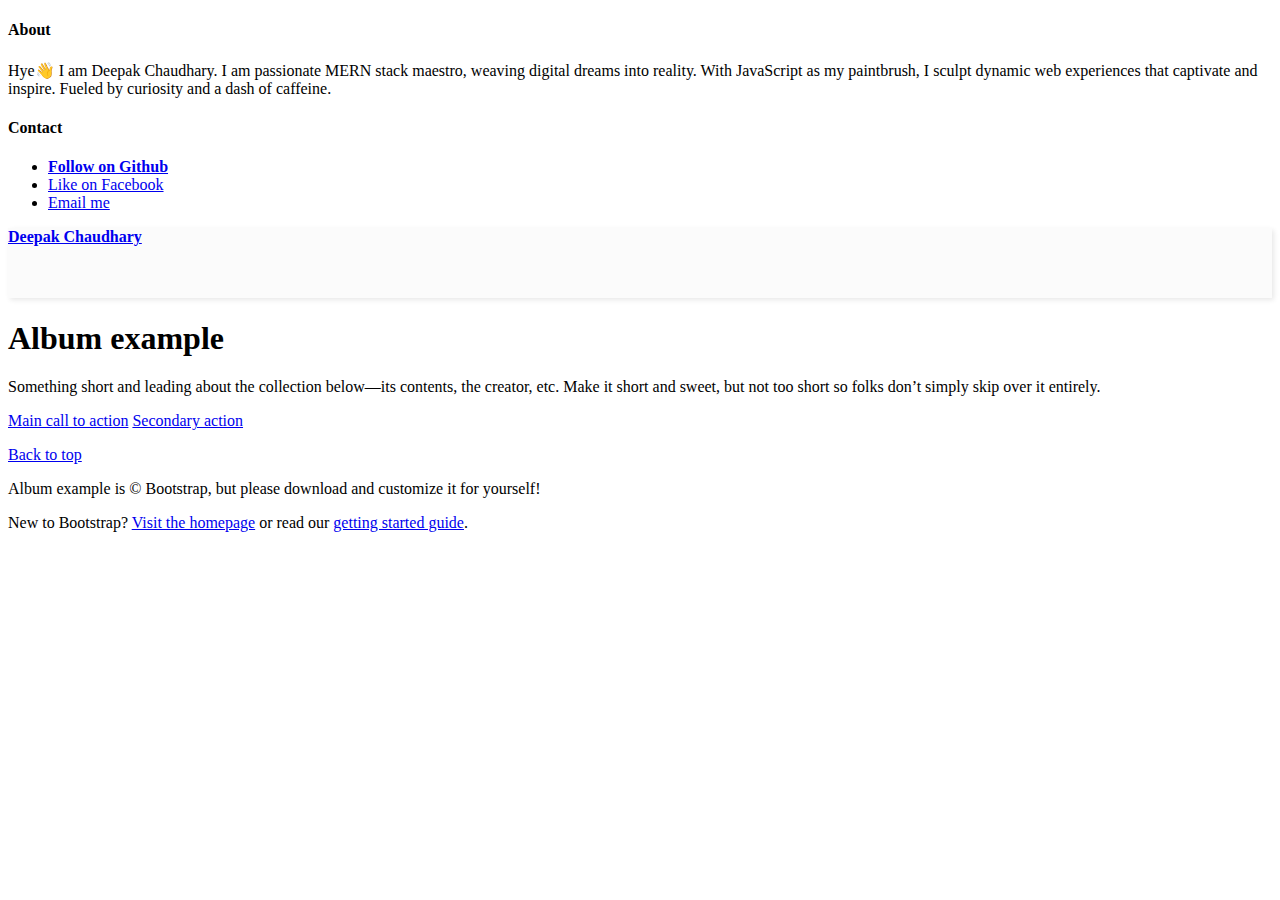
==== index.html @ cc1c3742 "message" ====
<!doctype html>
<html lang="en">

<head>
  <meta charset="utf-8">
  <meta name="viewport" content="width=device-width, initial-scale=1">
  <meta name="description" content="">
  <meta name="author" content="Mark Otto, Jacob Thornton, and Bootstrap contributors">
  <meta name="generator" content="Hugo 0.72.0">
  <title>Learn From |- Deepak Chaudhary</title>
    <link rel="stylesheet" href="./assets/css/main.css">
  <link rel="canonical" href="https://v5.getbootstrap.com/docs/5.0/examples/album/">

  <link rel="stylesheet" href="https://cdnjs.cloudflare.com/ajax/libs/font-awesome/6.5.1/css/all.min.css" integrity="sha512-DTOQO9RWCH3ppGqcWaEA1BIZOC6xxalwEsw9c2QQeAIftl+Vegovlnee1c9QX4TctnWMn13TZye+giMm8e2LwA==" crossorigin="anonymous" referrerpolicy="no-referrer" />


  <!-- Bootstrap core CSS -->
<link rel="stylesheet" href="https://stackpath.bootstrapcdn.com/bootstrap/5.0.0-alpha1/css/bootstrap.min.css" integrity="sha384-r4NyP46KrjDleawBgD5tp8Y7UzmLA05oM1iAEQ17CSuDqnUK2+k9luXQOfXJCJ4I" crossorigin="anonymous">
<script src="https://stackpath.bootstrapcdn.com/bootstrap/5.0.0-alpha1/js/bootstrap.min.js" integrity="sha384-oesi62hOLfzrys4LxRF63OJCXdXDipiYWBnvTl9Y9/TRlw5xlKIEHpNyvvDShgf/" crossorigin="anonymous"></script>
<script src="https://cdn.jsdelivr.net/npm/popper.js@1.16.0/dist/umd/popper.min.js" integrity="sha384-Q6E9RHvbIyZFJoft+2mJbHaEWldlvI9IOYy5n3zV9zzTtmI3UksdQRVvoxMfooAo" crossorigin="anonymous"></script>

  <style>
    .bd-placeholder-img {
      font-size: 1.125rem;
      text-anchor: middle;
      -webkit-user-select: none;
      -moz-user-select: none;
      -ms-user-select: none;
      user-select: none;
    }

    @media (min-width: 768px) {
      .bd-placeholder-img-lg {
        font-size: 3.5rem;
      }
    }
  </style>


</head>

<body>

  <header>
    <div class="collapse" id="navbarHeader">
      <div class="container">
        <div class="row">
          <div class="col-sm-8 col-md-7 py-4">
            <h4 class="">About</h4>
            <p class="text-muted">Hye👋 I am Deepak Chaudhary. I am passionate MERN stack maestro, weaving digital dreams into reality. With JavaScript as my paintbrush, I sculpt dynamic web experiences that captivate and inspire. Fueled by curiosity and a dash of caffeine.</p>
          </div>
          <div class="col-sm-4 offset-md-1 py-4">
            <h4 class="">Contact</h4>
            <ul class="list-unstyled">
              <li><a href="https://github.com/codewithdeepak-in" class=""><strong>Follow on Github</strong></a></li>
              <li><a href="https://facebook.com/codewithdeepak.in" class="">Like on Facebook</a></li>
              <li><a href="info@codewithdeepak.in" class="">Email me</a></li>
            </ul>
          </div>
        </div>
      </div>
    </div>
    <div class="navbar">
      <div class="container">
        <a href="https://codewithdeepak.in/learn" class="navbar-brand d-flex align-items-center">
          <strong>Deepak Chaudhary</strong>
        </a>
        <div class="navbar-toggler"  data-toggle="collapse" data-target="#navbarHeader"
          aria-controls="navbarHeader" aria-expanded="false" aria-label="Toggle navigation">
          <i class="fa-solid fa-bars"></i>
    </div>
      </div>
    </div>
  </header>

  <main>

    <section class="py-5 text-center container">
      <div class="row py-lg-5">
        <div class="col-lg-6 col-md-8 mx-auto">
          <h1 class="font-weight-light">Album example</h1>
          <p class="lead text-muted">Something short and leading about the collection below—its contents, the creator,
            etc. Make it short and sweet, but not too short so folks don’t simply skip over it entirely.</p>
          <p>
            <a href="#" class="btn btn-primary my-2">Main call to action</a>
            <a href="#" class="btn btn-secondary my-2">Secondary action</a>
          </p>
        </div>
      </div>
    </section>
    <section>
        
    </section>

  </main>

  <footer class="text-muted py-5">
    <div class="container">
      <p class="float-right mb-1">
        <a href="#">Back to top</a>
      </p>
      <p class="mb-1">Album example is &copy; Bootstrap, but please download and customize it for yourself!</p>
      <p class="mb-0">New to Bootstrap? <a href="/">Visit the homepage</a> or read our <a
          href="/docs/5.0/getting-started/introduction/">getting started guide</a>.</p>
    </div>
  </footer>

</body>

</html>
---- assets/css/main.css ----
.navbar-toggler{
    border: none;
    cursor: pointer;
    outline: none;
    border-color: transparent !important;
}

.navbar{
    background-color: #fbfbfb!important;
    box-shadow: 2px 2px 5px #e8e8e8;
    height: 70px;
}
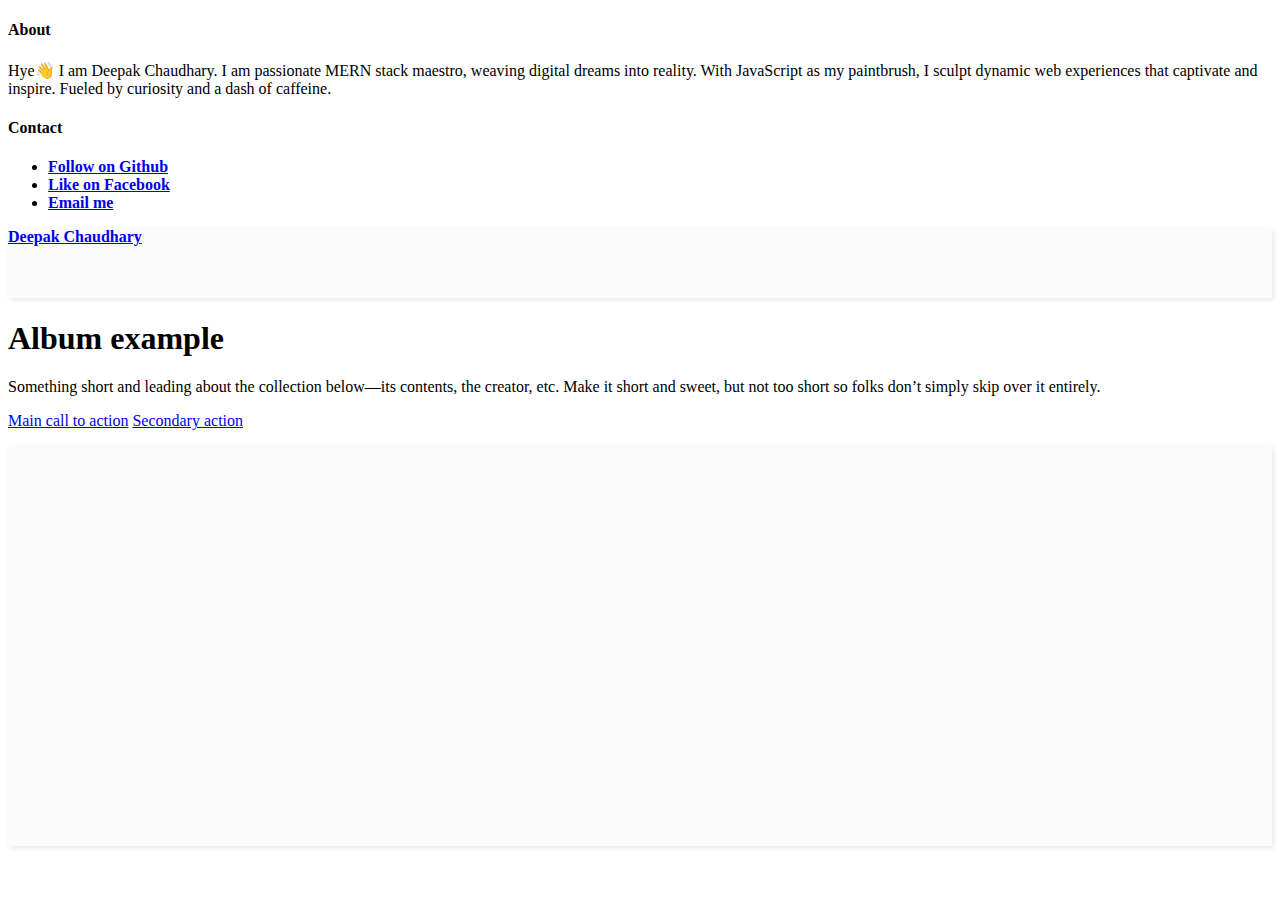
==== commit bbac9e4f: "message" ====
--- a/index.html
+++ b/index.html
@@ -53,8 +53,10 @@
             <h4 class="">Contact</h4>
             <ul class="list-unstyled">
               <li><a href="https://github.com/codewithdeepak-in" class=""><strong>Follow on Github</strong></a></li>
-              <li><a href="https://facebook.com/codewithdeepak.in" class="">Like on Facebook</a></li>
-              <li><a href="info@codewithdeepak.in" class="">Email me</a></li>
+              <li><a href="https://facebook.com/codewithdeepak.in" class=""><strong>Like on Facebook</strong></a></li>
+              <li><a href="info@codewithdeepak.in" class=""><strong>
+                Email me
+              </strong></a></li>
             </ul>
           </div>
         </div>
@@ -94,14 +96,9 @@
 
   </main>
 
-  <footer class="text-muted py-5">
+  <footer class="py-5 bg-common">
     <div class="container">
-      <p class="float-right mb-1">
-        <a href="#">Back to top</a>
-      </p>
-      <p class="mb-1">Album example is &copy; Bootstrap, but please download and customize it for yourself!</p>
-      <p class="mb-0">New to Bootstrap? <a href="/">Visit the homepage</a> or read our <a
-          href="/docs/5.0/getting-started/introduction/">getting started guide</a>.</p>
+     
     </div>
   </footer>
 
--- a/assets/css/main.css
+++ b/assets/css/main.css
@@ -9,4 +9,11 @@
     background-color: #fbfbfb!important;
     box-shadow: 2px 2px 5px #e8e8e8;
     height: 70px;
+}
+
+.bg-common{
+    background-color: #fbfbfb !important;
+    box-shadow: 2px 2px 5px #e8e8e8;
+    height: 400px;
+    width: 100%;
 }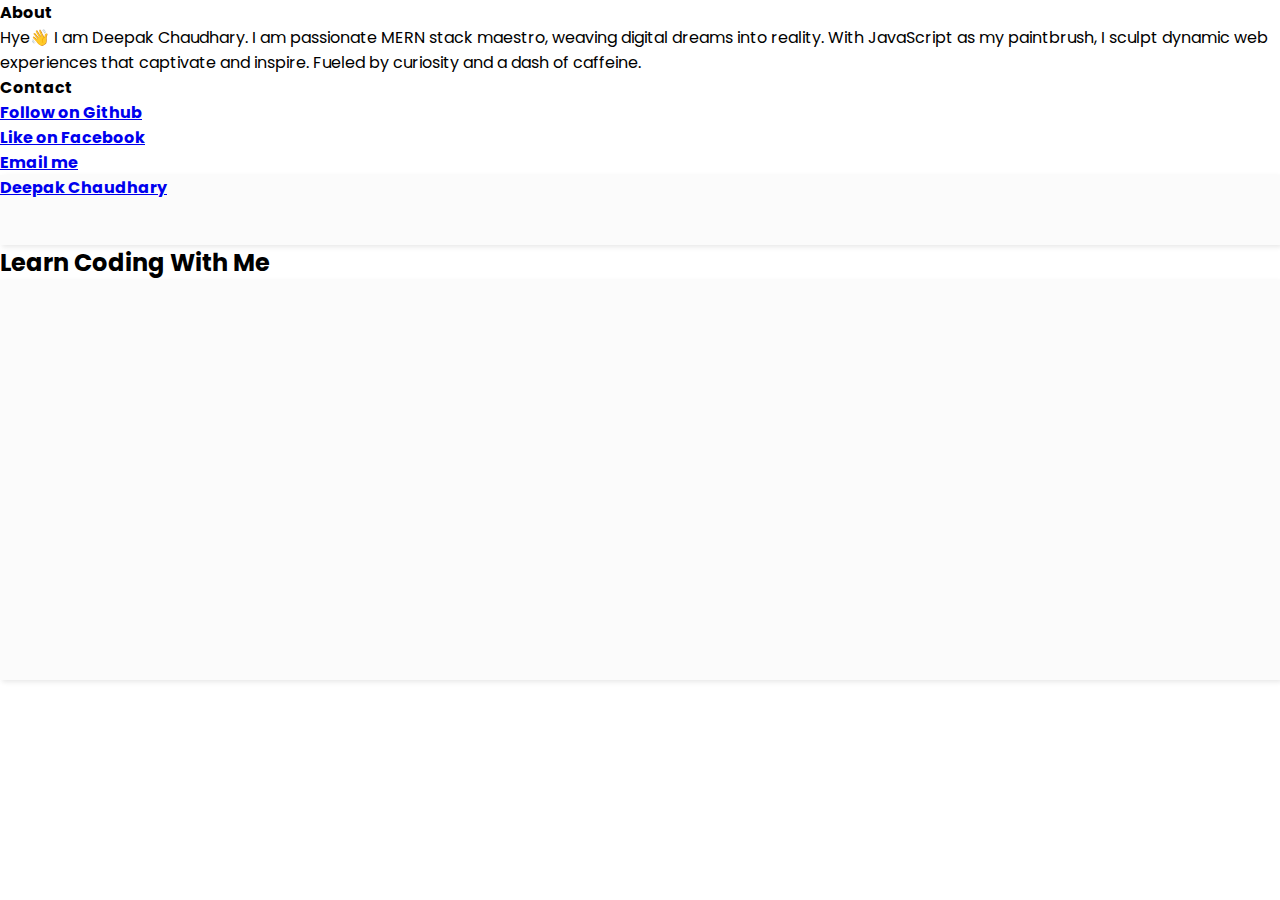
==== commit 35ae2f9b: "message" ====
--- a/index.html
+++ b/index.html
@@ -14,6 +14,10 @@
   <link rel="stylesheet" href="https://cdnjs.cloudflare.com/ajax/libs/font-awesome/6.5.1/css/all.min.css" integrity="sha512-DTOQO9RWCH3ppGqcWaEA1BIZOC6xxalwEsw9c2QQeAIftl+Vegovlnee1c9QX4TctnWMn13TZye+giMm8e2LwA==" crossorigin="anonymous" referrerpolicy="no-referrer" />
 
 
+  <link rel="preconnect" href="https://fonts.googleapis.com">
+<link rel="preconnect" href="https://fonts.gstatic.com" crossorigin>
+<link href="https://fonts.googleapis.com/css2?family=Poppins:ital,wght@0,100;0,200;0,300;0,400;0,500;0,600;0,700;0,800;0,900;1,100;1,200;1,300;1,400;1,500;1,600;1,700;1,800;1,900&display=swap" rel="stylesheet">
+
   <!-- Bootstrap core CSS -->
 <link rel="stylesheet" href="https://stackpath.bootstrapcdn.com/bootstrap/5.0.0-alpha1/css/bootstrap.min.css" integrity="sha384-r4NyP46KrjDleawBgD5tp8Y7UzmLA05oM1iAEQ17CSuDqnUK2+k9luXQOfXJCJ4I" crossorigin="anonymous">
 <script src="https://stackpath.bootstrapcdn.com/bootstrap/5.0.0-alpha1/js/bootstrap.min.js" integrity="sha384-oesi62hOLfzrys4LxRF63OJCXdXDipiYWBnvTl9Y9/TRlw5xlKIEHpNyvvDShgf/" crossorigin="anonymous"></script>
@@ -27,6 +31,12 @@
       -moz-user-select: none;
       -ms-user-select: none;
       user-select: none;
+    }
+
+    *{
+        font-family: "Poppins", sans-serif;
+        margin: 0;
+        padding: 0;
     }
 
     @media (min-width: 768px) {
@@ -79,15 +89,7 @@
 
     <section class="py-5 text-center container">
       <div class="row py-lg-5">
-        <div class="col-lg-6 col-md-8 mx-auto">
-          <h1 class="font-weight-light">Album example</h1>
-          <p class="lead text-muted">Something short and leading about the collection below—its contents, the creator,
-            etc. Make it short and sweet, but not too short so folks don’t simply skip over it entirely.</p>
-          <p>
-            <a href="#" class="btn btn-primary my-2">Main call to action</a>
-            <a href="#" class="btn btn-secondary my-2">Secondary action</a>
-          </p>
-        </div>
+        <h2 class="text-muted">Learn Coding With Me</h2>
       </div>
     </section>
     <section>
@@ -96,7 +98,7 @@
 
   </main>
 
-  <footer class="py-5 bg-common">
+  <footer class="py-5 bg-common mb-0">
     <div class="container">
      
     </div>
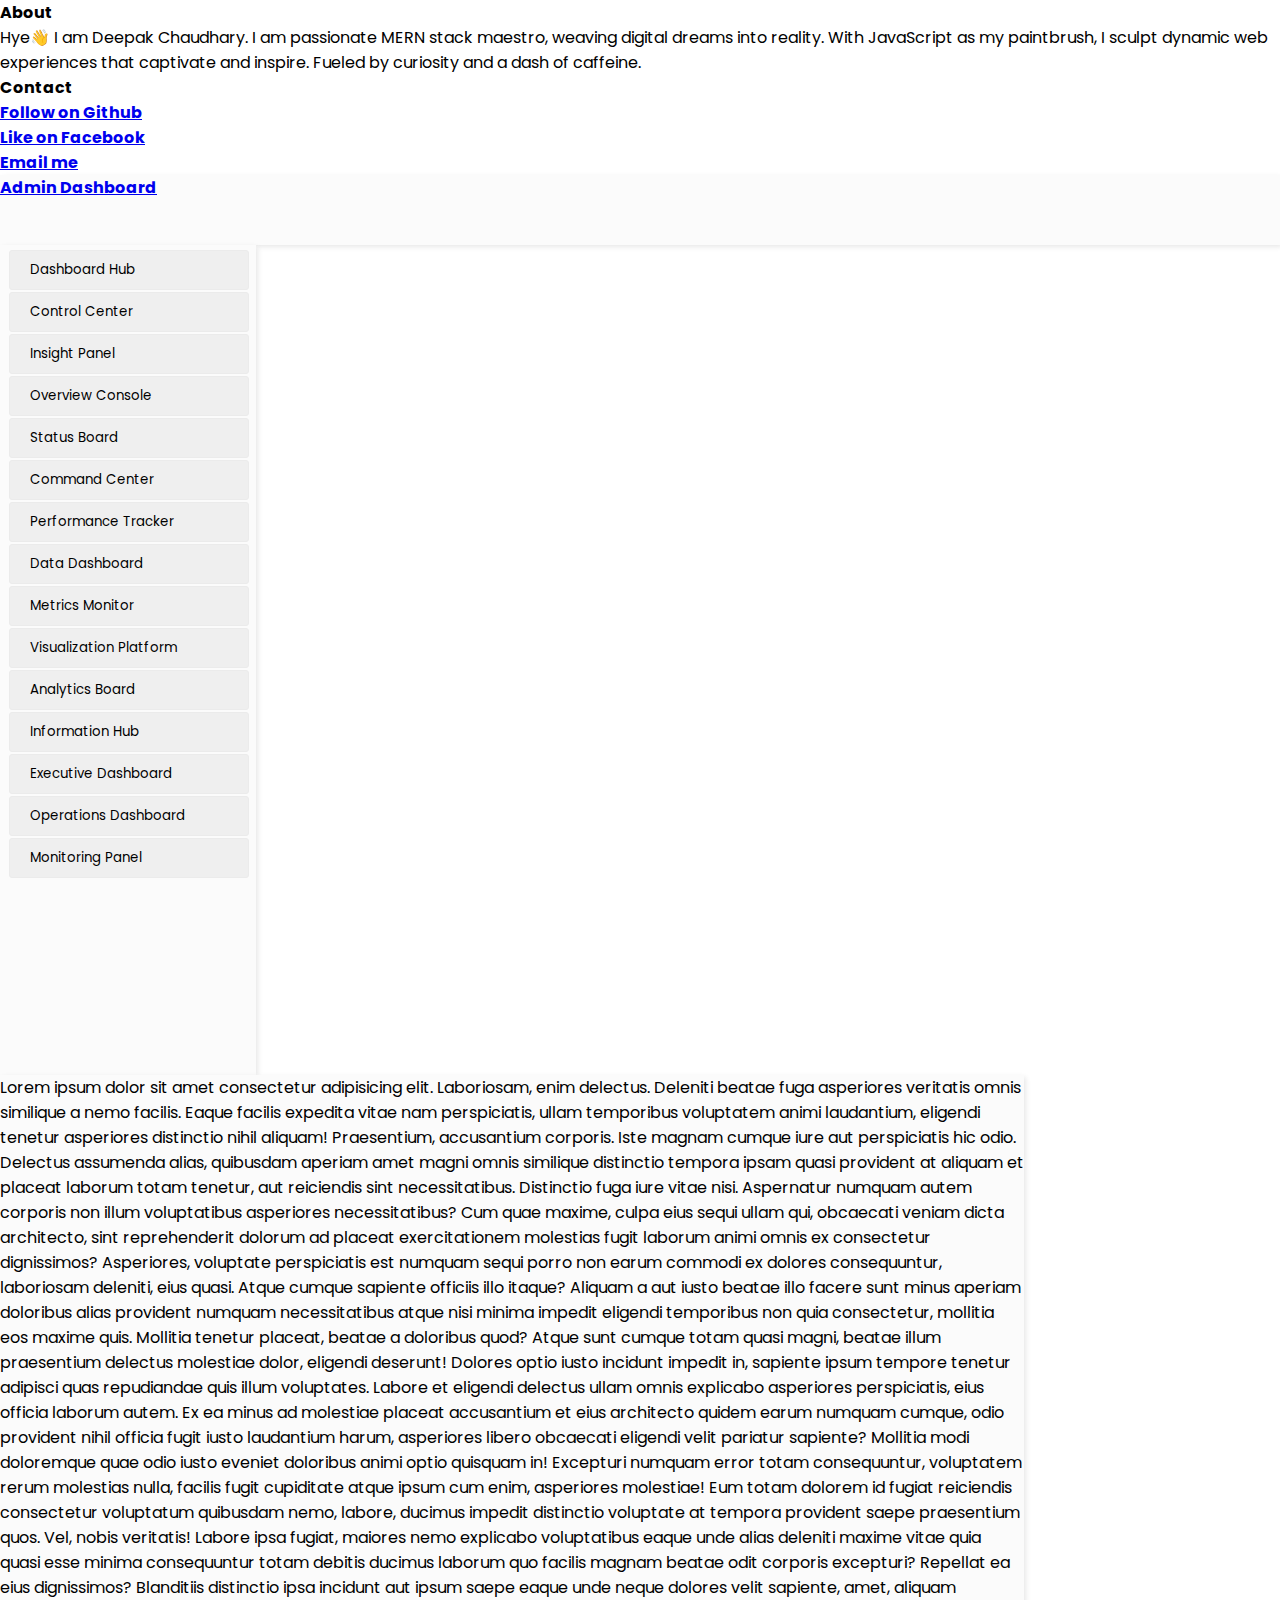
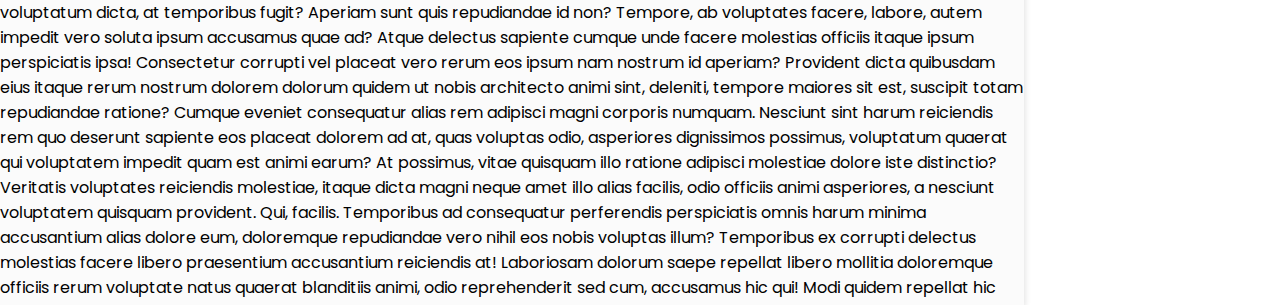
==== commit 866b9b6c: "message" ====
--- a/index.html
+++ b/index.html
@@ -2,108 +2,126 @@
 <html lang="en">
 
 <head>
-  <meta charset="utf-8">
-  <meta name="viewport" content="width=device-width, initial-scale=1">
-  <meta name="description" content="">
-  <meta name="author" content="Mark Otto, Jacob Thornton, and Bootstrap contributors">
-  <meta name="generator" content="Hugo 0.72.0">
-  <title>Learn From |- Deepak Chaudhary</title>
+    <meta charset="utf-8">
+    <meta name="viewport" content="width=device-width, initial-scale=1">
+    <meta name="description" content="">
+    <meta name="author" content="Mark Otto, Jacob Thornton, and Bootstrap contributors">
+    <meta name="generator" content="Hugo 0.72.0">
+    <title>Learn From |- Deepak Chaudhary</title>
     <link rel="stylesheet" href="./assets/css/main.css">
-  <link rel="canonical" href="https://v5.getbootstrap.com/docs/5.0/examples/album/">
+    <link rel="canonical" href="https://v5.getbootstrap.com/docs/5.0/examples/album/">
 
-  <link rel="stylesheet" href="https://cdnjs.cloudflare.com/ajax/libs/font-awesome/6.5.1/css/all.min.css" integrity="sha512-DTOQO9RWCH3ppGqcWaEA1BIZOC6xxalwEsw9c2QQeAIftl+Vegovlnee1c9QX4TctnWMn13TZye+giMm8e2LwA==" crossorigin="anonymous" referrerpolicy="no-referrer" />
+    <link rel="stylesheet" href="https://cdnjs.cloudflare.com/ajax/libs/font-awesome/6.5.1/css/all.min.css"
+        integrity="sha512-DTOQO9RWCH3ppGqcWaEA1BIZOC6xxalwEsw9c2QQeAIftl+Vegovlnee1c9QX4TctnWMn13TZye+giMm8e2LwA=="
+        crossorigin="anonymous" referrerpolicy="no-referrer" />
 
 
-  <link rel="preconnect" href="https://fonts.googleapis.com">
-<link rel="preconnect" href="https://fonts.gstatic.com" crossorigin>
-<link href="https://fonts.googleapis.com/css2?family=Poppins:ital,wght@0,100;0,200;0,300;0,400;0,500;0,600;0,700;0,800;0,900;1,100;1,200;1,300;1,400;1,500;1,600;1,700;1,800;1,900&display=swap" rel="stylesheet">
+    <link rel="preconnect" href="https://fonts.googleapis.com">
+    <link rel="preconnect" href="https://fonts.gstatic.com" crossorigin>
+    <link
+        href="https://fonts.googleapis.com/css2?family=Poppins:ital,wght@0,100;0,200;0,300;0,400;0,500;0,600;0,700;0,800;0,900;1,100;1,200;1,300;1,400;1,500;1,600;1,700;1,800;1,900&display=swap"
+        rel="stylesheet">
 
-  <!-- Bootstrap core CSS -->
-<link rel="stylesheet" href="https://stackpath.bootstrapcdn.com/bootstrap/5.0.0-alpha1/css/bootstrap.min.css" integrity="sha384-r4NyP46KrjDleawBgD5tp8Y7UzmLA05oM1iAEQ17CSuDqnUK2+k9luXQOfXJCJ4I" crossorigin="anonymous">
-<script src="https://stackpath.bootstrapcdn.com/bootstrap/5.0.0-alpha1/js/bootstrap.min.js" integrity="sha384-oesi62hOLfzrys4LxRF63OJCXdXDipiYWBnvTl9Y9/TRlw5xlKIEHpNyvvDShgf/" crossorigin="anonymous"></script>
-<script src="https://cdn.jsdelivr.net/npm/popper.js@1.16.0/dist/umd/popper.min.js" integrity="sha384-Q6E9RHvbIyZFJoft+2mJbHaEWldlvI9IOYy5n3zV9zzTtmI3UksdQRVvoxMfooAo" crossorigin="anonymous"></script>
+    <!-- Bootstrap core CSS -->
+    <link rel="stylesheet" href="https://stackpath.bootstrapcdn.com/bootstrap/5.0.0-alpha1/css/bootstrap.min.css"
+        integrity="sha384-r4NyP46KrjDleawBgD5tp8Y7UzmLA05oM1iAEQ17CSuDqnUK2+k9luXQOfXJCJ4I" crossorigin="anonymous">
+    <script src="https://stackpath.bootstrapcdn.com/bootstrap/5.0.0-alpha1/js/bootstrap.min.js"
+        integrity="sha384-oesi62hOLfzrys4LxRF63OJCXdXDipiYWBnvTl9Y9/TRlw5xlKIEHpNyvvDShgf/"
+        crossorigin="anonymous"></script>
+    <script src="https://cdn.jsdelivr.net/npm/popper.js@1.16.0/dist/umd/popper.min.js"
+        integrity="sha384-Q6E9RHvbIyZFJoft+2mJbHaEWldlvI9IOYy5n3zV9zzTtmI3UksdQRVvoxMfooAo"
+        crossorigin="anonymous"></script>
 
-  <style>
-    .bd-placeholder-img {
-      font-size: 1.125rem;
-      text-anchor: middle;
-      -webkit-user-select: none;
-      -moz-user-select: none;
-      -ms-user-select: none;
-      user-select: none;
-    }
+    <style>
+        .bd-placeholder-img {
+            font-size: 1.125rem;
+            text-anchor: middle;
+            -webkit-user-select: none;
+            -moz-user-select: none;
+            -ms-user-select: none;
+            user-select: none;
+        }
 
-    *{
-        font-family: "Poppins", sans-serif;
-        margin: 0;
-        padding: 0;
-    }
+        * {
+            font-family: "Poppins", sans-serif;
+            margin: 0;
+            padding: 0;
+        }
 
-    @media (min-width: 768px) {
-      .bd-placeholder-img-lg {
-        font-size: 3.5rem;
-      }
-    }
-  </style>
-
-
+        @media (min-width: 768px) {
+            .bd-placeholder-img-lg {
+                font-size: 3.5rem;
+            }
+        }
+    </style>
 </head>
 
 <body>
-
-  <header>
-    <div class="collapse" id="navbarHeader">
-      <div class="container">
-        <div class="row">
-          <div class="col-sm-8 col-md-7 py-4">
-            <h4 class="">About</h4>
-            <p class="text-muted">Hye👋 I am Deepak Chaudhary. I am passionate MERN stack maestro, weaving digital dreams into reality. With JavaScript as my paintbrush, I sculpt dynamic web experiences that captivate and inspire. Fueled by curiosity and a dash of caffeine.</p>
-          </div>
-          <div class="col-sm-4 offset-md-1 py-4">
-            <h4 class="">Contact</h4>
-            <ul class="list-unstyled">
-              <li><a href="https://github.com/codewithdeepak-in" class=""><strong>Follow on Github</strong></a></li>
-              <li><a href="https://facebook.com/codewithdeepak.in" class=""><strong>Like on Facebook</strong></a></li>
-              <li><a href="info@codewithdeepak.in" class=""><strong>
-                Email me
-              </strong></a></li>
+    <header>
+        <div class="collapse" id="navbarHeader">
+            <div class="container">
+                <div class="row">
+                    <div class="col-sm-8 col-md-7 py-4">
+                        <h4 class="">About</h4>
+                        <p class="text-muted">Hye👋 I am Deepak Chaudhary. I am passionate MERN stack maestro, weaving
+                            digital dreams into reality. With JavaScript as my paintbrush, I sculpt dynamic web
+                            experiences that captivate and inspire. Fueled by curiosity and a dash of caffeine.</p>
+                    </div>
+                    <div class="col-sm-4 offset-md-1 py-4">
+                        <h4 class="">Contact</h4>
+                        <ul class="list-unstyled">
+                            <li><a href="https://github.com/codewithdeepak-in" class=""><strong>Follow on
+                                        Github</strong></a></li>
+                            <li><a href="https://facebook.com/codewithdeepak.in" class=""><strong>Like on
+                                        Facebook</strong></a></li>
+                            <li><a href="info@codewithdeepak.in" class=""><strong>
+                                        Email me
+                                    </strong></a></li>
+                        </ul>
+                    </div>
+                </div>
+            </div>
+        </div>
+        <div class="navbar">
+            <div class="container-fluid">
+                <a href="https://codewithdeepak.in/learn" class="navbar-brand d-flex align-items-center">
+                    <strong>Admin Dashboard</strong>
+                </a>
+                <div class="navbar-toggler" data-toggle="collapse" data-target="#navbarHeader"
+                    aria-controls="navbarHeader" aria-expanded="false" aria-label="Toggle navigation">
+                    <i class="fa-solid fa-bars"></i>
+                </div>
+            </div>
+        </div>
+    </header>
+    <main class="d-flex">
+        <section class="navigation-panel">
+            <ul>
+                <ul>
+                    <li><button href="#">Dashboard Hub</button></li>
+                    <li><button href="#">Control Center</button></li>
+                    <li><button href="#">Insight Panel</button></li>
+                    <li><button href="#">Overview Console</button></li>
+                    <li><button href="#">Status Board</button></li>
+                    <li><button href="#">Command Center</button></li>
+                    <li><button href="#">Performance Tracker</button></li>
+                    <li><button href="#">Data Dashboard</button></li>
+                    <li><button href="#">Metrics Monitor</button></li>
+                    <li><button href="#">Visualization Platform</button></li>
+                    <li><button href="#">Analytics Board</button></li>
+                    <li><button href="#">Information Hub</button></li>
+                    <li><button href="#">Executive Dashboard</button></li>
+                    <li><button href="#">Operations Dashboard</button></li>
+                    <li><button href="#">Monitoring Panel</button></li>
+                </ul>
             </ul>
-          </div>
-        </div>
-      </div>
-    </div>
-    <div class="navbar">
-      <div class="container">
-        <a href="https://codewithdeepak.in/learn" class="navbar-brand d-flex align-items-center">
-          <strong>Deepak Chaudhary</strong>
-        </a>
-        <div class="navbar-toggler"  data-toggle="collapse" data-target="#navbarHeader"
-          aria-controls="navbarHeader" aria-expanded="false" aria-label="Toggle navigation">
-          <i class="fa-solid fa-bars"></i>
-    </div>
-      </div>
-    </div>
-  </header>
-
-  <main>
-
-    <section class="py-5 text-center container">
-      <div class="row py-lg-5">
-        <h2 class="text-muted">Learn Coding With Me</h2>
-      </div>
-    </section>
-    <section>
-        
-    </section>
-
-  </main>
-
-  <footer class="py-5 bg-common mb-0">
-    <div class="container">
-     
-    </div>
-  </footer>
-
+        </section>
+        <section class="content-panel">
+            <div class="container mt-3">
+                Lorem ipsum dolor sit amet consectetur adipisicing elit. Laboriosam, enim delectus. Deleniti beatae fuga asperiores veritatis omnis similique a nemo facilis. Eaque facilis expedita vitae nam perspiciatis, ullam temporibus voluptatem animi laudantium, eligendi tenetur asperiores distinctio nihil aliquam! Praesentium, accusantium corporis. Iste magnam cumque iure aut perspiciatis hic odio. Delectus assumenda alias, quibusdam aperiam amet magni omnis similique distinctio tempora ipsam quasi provident at aliquam et placeat laborum totam tenetur, aut reiciendis sint necessitatibus. Distinctio fuga iure vitae nisi. Aspernatur numquam autem corporis non illum voluptatibus asperiores necessitatibus? Cum quae maxime, culpa eius sequi ullam qui, obcaecati veniam dicta architecto, sint reprehenderit dolorum ad placeat exercitationem molestias fugit laborum animi omnis ex consectetur dignissimos? Asperiores, voluptate perspiciatis est numquam sequi porro non earum commodi ex dolores consequuntur, laboriosam deleniti, eius quasi. Atque cumque sapiente officiis illo itaque? Aliquam a aut iusto beatae illo facere sunt minus aperiam doloribus alias provident numquam necessitatibus atque nisi minima impedit eligendi temporibus non quia consectetur, mollitia eos maxime quis. Mollitia tenetur placeat, beatae a doloribus quod? Atque sunt cumque totam quasi magni, beatae illum praesentium delectus molestiae dolor, eligendi deserunt! Dolores optio iusto incidunt impedit in, sapiente ipsum tempore tenetur adipisci quas repudiandae quis illum voluptates. Labore et eligendi delectus ullam omnis explicabo asperiores perspiciatis, eius officia laborum autem. Ex ea minus ad molestiae placeat accusantium et eius architecto quidem earum numquam cumque, odio provident nihil officia fugit iusto laudantium harum, asperiores libero obcaecati eligendi velit pariatur sapiente? Mollitia modi doloremque quae odio iusto eveniet doloribus animi optio quisquam in! Excepturi numquam error totam consequuntur, voluptatem rerum molestias nulla, facilis fugit cupiditate atque ipsum cum enim, asperiores molestiae! Eum totam dolorem id fugiat reiciendis consectetur voluptatum quibusdam nemo, labore, ducimus impedit distinctio voluptate at tempora provident saepe praesentium quos. Vel, nobis veritatis! Labore ipsa fugiat, maiores nemo explicabo voluptatibus eaque unde alias deleniti maxime vitae quia quasi esse minima consequuntur totam debitis ducimus laborum quo facilis magnam beatae odit corporis excepturi? Repellat ea eius dignissimos? Blanditiis distinctio ipsa incidunt aut ipsum saepe eaque unde neque dolores velit sapiente, amet, aliquam voluptatum dicta, at temporibus fugit? Aperiam sunt quis repudiandae id non? Tempore, ab voluptates facere, labore, autem impedit vero soluta ipsum accusamus quae ad? Atque delectus sapiente cumque unde facere molestias officiis itaque ipsum perspiciatis ipsa! Consectetur corrupti vel placeat vero rerum eos ipsum nam nostrum id aperiam? Provident dicta quibusdam eius itaque rerum nostrum dolorem dolorum quidem ut nobis architecto animi sint, deleniti, tempore maiores sit est, suscipit totam repudiandae ratione? Cumque eveniet consequatur alias rem adipisci magni corporis numquam. Nesciunt sint harum reiciendis rem quo deserunt sapiente eos placeat dolorem ad at, quas voluptas odio, asperiores dignissimos possimus, voluptatum quaerat qui voluptatem impedit quam est animi earum? At possimus, vitae quisquam illo ratione adipisci molestiae dolore iste distinctio? Veritatis voluptates reiciendis molestiae, itaque dicta magni neque amet illo alias facilis, odio officiis animi asperiores, a nesciunt voluptatem quisquam provident. Qui, facilis. Temporibus ad consequatur perferendis perspiciatis omnis harum minima accusantium alias dolore eum, doloremque repudiandae vero nihil eos nobis voluptas illum? Temporibus ex corrupti delectus molestias facere libero praesentium accusantium reiciendis at! Laboriosam dolorum saepe repellat libero mollitia doloremque officiis rerum voluptate natus quaerat blanditiis animi, odio reprehenderit sed cum, accusamus hic qui! Modi quidem repellat hic quae voluptate voluptates. Laborum, inventore unde nisi porro nostrum dolor incidunt deleniti consequatur veritatis, ipsa esse reiciendis hic ullam, accusantium beatae delectus minima illum facilis dolores autem! Officia facilis impedit repellat ad? Possimus unde tenetur, rerum cumque nemo nulla iure quas magnam rem nostrum suscipit soluta facere et ipsam, animi qui commodi. Porro facere cupiditate ut commodi et, perspiciatis fugit non incidunt sequi sapiente corporis vero recusandae quas deserunt harum officia. Porro vitae sint similique rerum iste perspiciatis quam veniam aspernatur, velit consectetur tenetur odit eius quibusdam corporis commodi mollitia. Quibusdam mollitia quasi quod iste voluptas iure? Aspernatur suscipit saepe doloremque consequuntur. Quia adipisci numquam earum? Nisi vero ipsa perspiciatis modi nihil similique aut corporis officiis, deleniti, adipisci fuga voluptate autem eveniet saepe expedita, fugiat iure. Optio impedit beatae laborum adipisci iure! Laborum ut eaque quaerat molestias repudiandae repellendus sapiente, deleniti expedita eos exercitationem mollitia fuga debitis totam quis accusamus. Dolorum aut, quam deleniti molestiae reprehenderit saepe quidem ullam nisi, inventore, quia explicabo harum. Itaque nemo recusandae iste unde sapiente? Doloribus maiores fuga accusamus tenetur cupiditate odit quia tempore rem adipisci eligendi! Ullam voluptas quo cupiditate adipisci alias. Possimus tempora sapiente quia, accusantium nam, tenetur similique in dolores vitae architecto adipisci quam et animi maxime debitis, molestias doloremque minima! Neque aut nisi molestiae dolor nemo error modi molestias ex harum. Dolore, alias? Magnam, libero doloremque quaerat consequatur ex exercitationem quo numquam consectetur totam nobis minima tempora commodi nulla voluptates, molestiae facilis alias! Reprehenderit blanditiis ad facilis neque temporibus similique et ullam quaerat non quidem? Perferendis velit mollitia pariatur itaque amet dicta unde eaque quisquam repellat dolores reiciendis laborum, laudantium facilis. Veniam perferendis fugiat non esse explicabo veritatis ipsa in est asperiores natus hic reiciendis eligendi temporibus ratione numquam ipsam, corrupti a necessitatibus ab animi sapiente aperiam sint velit eaque! Ducimus repellendus aliquid nesciunt autem saepe beatae quasi tenetur eius minima, voluptates assumenda, ullam modi fuga fugiat veritatis minus mollitia animi, earum odit ratione magnam corrupti explicabo vitae. Ad eum quas aspernatur ducimus est. Qui, optio blanditiis nobis consectetur quidem unde pariatur nemo doloribus esse porro atque aperiam ab eveniet illum tempore provident quaerat molestiae quasi impedit enim numquam harum rerum, suscipit et. Ab necessitatibus, velit est ut, excepturi quis, corporis quibusdam cum suscipit odit asperiores. Voluptatum aliquam totam iure, aperiam vitae at quod numquam perspiciatis eveniet quia doloribus deserunt deleniti dolorem qui nesciunt laborum nihil nisi dolores non ad. Voluptatum, possimus! Blanditiis eveniet numquam animi officiis! Corrupti quos molestias commodi repellendus doloribus. Quo cum, earum blanditiis labore quam, vero alias, iste officiis dolore laboriosam beatae amet a! Quaerat animi voluptates odit sequi repudiandae ullam et labore ipsa! Deleniti dolores ad dolorem enim autem, optio ab dolore sint nobis consequuntur esse vel sequi velit incidunt nihil eius debitis omnis. Voluptatum iusto voluptas blanditiis dolor officiis magni earum, id veniam eaque natus unde odio reiciendis ipsam, esse explicabo maxime ullam veritatis itaque. Sunt distinctio quaerat quae, ut expedita, earum quibusdam optio nam voluptatem in fugiat quisquam non architecto vitae perspiciatis rem consectetur modi deserunt aut vel minima ab? Perferendis sint optio sapiente autem ut nemo. Neque, id beatae. Voluptatum ipsam ut eius distinctio consequatur! Provident consequuntur sint delectus omnis officia ullam porro quam ipsum explicabo. Eligendi beatae mollitia, saepe ipsam omnis consequatur placeat! Molestiae eveniet inventore delectus ratione asperiores voluptate vitae rem nisi iure nam debitis nihil esse aperiam, quidem quia ex, odio atque perspiciatis magnam eligendi porro facilis natus nemo. Maxime fuga molestiae incidunt qui quas officia? Distinctio nam deserunt veniam, ab eius beatae provident saepe eum sunt repudiandae dolor ipsum delectus repellat! Nostrum error provident quis, esse id consequatur nulla repellendus quae ipsam! Dolores odit cumque enim voluptatum culpa corrupti maxime facilis blanditiis voluptatem mollitia modi ipsam hic illo magni temporibus perspiciatis cupiditate nihil, libero perferendis veniam rerum iusto repellendus. Optio reiciendis expedita ipsum natus dignissimos laborum quisquam nostrum corporis ducimus mollitia modi maiores dolor, laudantium cum at numquam excepturi quaerat doloremque eveniet cumque. Eum quia molestiae illo eveniet iure, doloribus, accusantium est aperiam modi accusamus, maxime praesentium quam? Rem voluptate rerum obcaecati voluptates eligendi minus ullam optio ex architecto repellendus molestias officiis vero dolores dolore nihil provident totam consequuntur similique esse, corporis repudiandae quos maiores sed quisquam! Tempora, temporibus cupiditate sunt corporis ducimus sint voluptates fugiat reprehenderit tempore hic dolorem placeat doloribus minima unde eligendi eius doloremque at nesciunt laboriosam, iusto in ex. Commodi sint doloribus, quibusdam aut vero assumenda corporis? Inventore totam numquam, in at dicta eaque hic placeat, perspiciatis quisquam aperiam ut id nam omnis nobis vero repellat odio, dolor itaque. Quas atque necessitatibus, adipisci ipsam aliquam vitae ex voluptatibus corporis. Quas, quis iusto consequatur modi beatae aperiam ad, pariatur illo maiores dignissimos vel a eum mollitia temporibus labore deleniti itaque quaerat sapiente. Corporis, quidem voluptatem! Natus tenetur ullam error amet consequatur autem laborum illum doloremque, sapiente totam quo, quia repellendus ipsam perferendis hic impedit deserunt? Vero eius, nobis similique unde asperiores ipsam doloremque in doloribus amet? Nesciunt, odio. Eos dolores rerum debitis dolor amet rem ad. Perspiciatis quae harum ratione expedita eligendi magnam. Labore accusamus, vitae neque beatae, enim fuga, nihil excepturi officia cum molestias minus exercitationem! Harum, ducimus facere eius labore minima dicta. Sit, incidunt et dicta nesciunt impedit obcaecati eaque maxime dolores molestiae numquam unde laudantium dignissimos, quasi aspernatur, ut corporis nisi. Optio debitis deleniti amet tempore sunt blanditiis facilis nemo dicta modi qui nam reiciendis excepturi veritatis, nisi a quis at consectetur quod. Quia at quo cupiditate commodi iure nisi amet expedita distinctio aperiam. Aspernatur est ex culpa obcaecati adipisci doloremque deserunt in assumenda, autem itaque. Expedita, temporibus incidunt repellendus doloribus animi in dicta harum distinctio rem numquam perferendis officiis quaerat illum beatae mollitia blanditiis alias quidem? Eveniet facilis harum impedit, modi perspiciatis architecto iusto quidem inventore! Omnis eligendi itaque nobis libero rem. Temporibus deserunt harum exercitationem sit provident, est debitis animi magni placeat, ex nam consequuntur tempore quos ducimus. Veritatis, aut rem, veniam esse soluta ducimus harum enim debitis molestias dolorem nostrum autem magni non quo, nesciunt expedita voluptas. Velit officiis quo eius commodi voluptate facilis omnis corrupti deleniti nostrum voluptatibus laborum veritatis, debitis obcaecati unde. Numquam commodi amet natus placeat ullam provident similique consectetur rerum. Adipisci explicabo recusandae porro doloremque totam dolorem reiciendis quae quo cum debitis quis ex, qui iure possimus et, cumque rem tempora, esse illum? Corporis temporibus illum animi voluptatem dolor doloribus harum doloremque esse. Veniam expedita maiores delectus doloribus, aliquid perferendis odio amet nulla nesciunt quibusdam rem autem porro explicabo modi! Obcaecati optio doloremque ratione asperiores veniam maxime hic minima molestias ipsam? Harum, nihil, corporis distinctio qui saepe doloremque inventore nobis sed consectetur rem iusto est facilis deleniti repudiandae totam voluptas eveniet adipisci delectus culpa quisquam. Cumque odit sapiente amet. Non accusantium assumenda unde, suscipit molestias voluptatem totam exercitationem officia harum dicta aperiam doloribus optio nulla earum obcaecati dolor, officiis veniam quaerat esse, cupiditate illo? Fugiat quia labore repellendus possimus deserunt nesciunt fuga cum ad natus incidunt! Iste adipisci pariatur unde voluptates officiis distinctio veritatis quo, dignissimos tempore consequuntur ipsa fuga odit ducimus facere quia, eius minima, obcaecati magni voluptatem. Possimus, soluta. Repellendus numquam illo mollitia eligendi perspiciatis libero. Vel, et tempora sapiente voluptate ducimus voluptas? Nesciunt similique cumque nostrum odit fugit nihil doloremque ratione, qui quos sunt sed aliquam voluptates saepe adipisci. Hic accusantium sit delectus alias odio, vel, aperiam et odit labore, magni similique. Ullam illum magni sed hic nulla aspernatur non repellat suscipit sequi reprehenderit, itaque, tenetur totam! Earum autem tenetur repellat alias, odit debitis molestias! Autem explicabo voluptates unde eos consectetur provident qui harum voluptatem ullam, maiores doloribus, porro repellendus. Praesentium sed molestias molestiae vero maxime ducimus, velit repudiandae numquam culpa nostrum eligendi voluptatem aperiam fuga aut modi ullam deserunt sunt aliquid animi recusandae quibusdam necessitatibus veniam. Obcaecati eveniet provident quaerat in repudiandae, ab quidem, aut quibusdam illo enim tenetur voluptas, ducimus et quisquam consequuntur! Quaerat aliquam, quae inventore vero tenetur est sequi voluptas blanditiis dignissimos iure, eveniet aperiam neque. Corrupti suscipit eos delectus aliquid nam dolores. Ipsa delectus earum reprehenderit perspiciatis nobis omnis consectetur! Adipisci nemo possimus provident eos iusto error, accusantium quas culpa ipsa suscipit voluptates ducimus atque nisi quasi numquam aut facilis molestiae assumenda recusandae! Excepturi doloremque minus facere blanditiis ut pariatur quae error quis corporis rerum exercitationem eligendi, voluptas suscipit sit eum asperiores sunt aut esse neque laborum praesentium mollitia. Id ullam aperiam velit quod ipsum rerum natus, similique eius aliquid corporis ratione temporibus hic, excepturi ex nostrum quisquam! Alias corrupti eos eaque architecto est ex necessitatibus autem sequi blanditiis impedit excepturi provident culpa nulla, obcaecati dolorum quisquam fugiat non aut? Saepe commodi, corrupti delectus fugit minima magni doloremque nostrum consequatur nobis iusto cumque dolores voluptate iure impedit vitae ad aspernatur, autem enim voluptas itaque illo ipsum omnis? A quidem praesentium impedit libero ratione eos modi facere assumenda minus voluptatum voluptate, nesciunt illo, vero natus. Maiores est adipisci, eveniet vel accusamus accusantium eligendi eius. Natus iste dolorum saepe fugiat ab ut obcaecati amet illum aut non exercitationem nihil et provident sint, in consectetur consequatur magnam asperiores sapiente odit tenetur repellendus! Aliquam voluptates tenetur quibusdam cupiditate, debitis itaque, nemo voluptatibus voluptas obcaecati sequi deserunt! Nesciunt voluptatem, cumque cum asperiores consequuntur temporibus voluptatum placeat eveniet, enim eos aut praesentium quibusdam quaerat amet quae, consectetur ipsam earum perspiciatis odio minus corrupti officiis voluptas aliquid quo. Doloribus expedita earum amet laudantium officia incidunt laborum, dolore molestias provident, quaerat nostrum corporis sint omnis minima magni rem accusamus dolores eius explicabo ullam? Facere sapiente facilis est quasi sit eveniet tempore ipsam odio explicabo nihil, vitae nobis, ullam enim quis? Voluptate neque nam eveniet porro laboriosam molestiae dolorem earum aut tempore amet quaerat explicabo quos, labore quae, fugit delectus optio dolor fugiat fuga a! Minus impedit facere temporibus officia assumenda at eos dolores asperiores architecto quos animi dolor ipsam optio, provident non distinctio velit libero pariatur veritatis, nam soluta sapiente accusamus natus enim. Quidem quam eum eligendi dicta libero odit consequuntur reiciendis accusamus, animi consequatur, soluta placeat, nulla at fugit sint. Recusandae nisi atque maxime, doloribus, sequi blanditiis iste voluptatibus dignissimos autem corrupti harum modi magni deleniti dicta officiis nemo, corporis aliquid culpa? Ut, nobis voluptas. Vitae asperiores, deserunt, veniam necessitatibus laborum repellendus, aliquid eligendi sunt id magnam nihil. Aspernatur nam ipsam delectus temporibus autem tempore, consequuntur fuga ratione accusantium deserunt dignissimos nihil quam molestias deleniti velit est illo. Blanditiis, voluptatem? Rerum ab id esse blanditiis provident officia inventore nostrum earum, debitis dolorum enim iusto odit, optio reiciendis modi hic laudantium labore? Iusto cum itaque nulla quia explicabo eligendi maxime inventore consequatur enim, architecto excepturi ducimus totam repellendus tempore quisquam eius voluptatum officia reiciendis possimus? Recusandae libero voluptates adipisci consequuntur corporis itaque, voluptatibus soluta nihil quos nostrum amet est et enim ad non illum laborum laboriosam quae sed deleniti dignissimos maiores consequatur porro quod. Repellat repellendus iste cum. Nemo tenetur reiciendis aut ipsam ducimus tempore quis natus in. Natus praesentium adipisci quod quas laudantium! Reiciendis placeat, repudiandae, veniam blanditiis quisquam asperiores ea error aut consequatur commodi, tempore voluptatibus doloremque numquam eligendi soluta facilis. Optio vitae quasi, omnis accusantium maxime soluta laborum temporibus earum voluptas eaque mollitia? Mollitia sint doloremque veniam eius atque fugiat provident repudiandae, rem dolore amet, modi eaque. Similique impedit cumque itaque maxime necessitatibus iusto eaque aut laborum blanditiis, at praesentium nam ex accusantium reiciendis ipsum eveniet eius! Debitis quas maxime ad natus libero ratione nesciunt. Rerum quisquam maxime, amet debitis velit adipisci exercitationem fugiat explicabo quaerat illum reiciendis perspiciatis tempora temporibus similique iste tenetur odit labore et voluptate sed impedit. Aliquid nihil natus praesentium corporis. Ipsam facere odit voluptates explicabo asperiores. Placeat id quaerat, adipisci deleniti cum sint a reiciendis sed expedita, possimus necessitatibus rerum consequatur vero dolore explicabo fuga consectetur in! Ducimus enim ut natus dolore atque iste, sapiente non laborum amet. Quam, nam perferendis a quaerat consequuntur tenetur quo obcaecati accusantium ab doloribus laudantium, mollitia earum cum. Fugit architecto obcaecati esse quidem nemo natus placeat animi excepturi. Maxime similique ducimus, fugiat velit doloremque beatae necessitatibus nisi quas, aliquid perferendis architecto qui iure accusantium! Suscipit dolores minima, inventore officiis repudiandae quidem quo, praesentium magnam ipsam maiores, repellendus velit iusto possimus enim? Reiciendis, velit atque? Aut eos nemo at delectus optio, sed laboriosam molestiae aperiam modi ex laborum iste voluptatum, accusantium error inventore quaerat deleniti ipsum nisi atque? Illo vero corrupti laborum ipsa? Tempora ab optio nam explicabo repellat nulla et assumenda perferendis dolor, vitae voluptas minima voluptate, ducimus magnam dolores distinctio ipsum. Facere reprehenderit quos doloribus cumque cupiditate quod rerum nemo voluptates repudiandae, voluptate quaerat unde, a sit, vel vero praesentium minus nesciunt laborum fugiat. Recusandae veritatis iusto cumque porro adipisci dolores illo asperiores aliquid sed, necessitatibus, nam repellendus quia quod incidunt quo. At, quis! Sapiente similique molestiae amet voluptatem, nobis eaque rem? Eum ducimus dolor delectus autem error, suscipit impedit nobis molestias corrupti aperiam aspernatur officiis, eveniet laboriosam adipisci ut quae? Aspernatur nulla architecto, molestiae ex sapiente sed nobis asperiores consectetur amet! Quae necessitatibus beatae adipisci assumenda quasi placeat voluptas ea voluptatum. Maxime dolore neque aut deserunt, nisi dolores eaque molestiae temporibus. Quo ex perferendis molestiae. A beatae harum distinctio unde placeat. Eum, perferendis ab quas porro dignissimos illo dolor quam. Facere non eius perferendis commodi minima delectus debitis hic quia. Quam laborum mollitia expedita rem, aut impedit laboriosam nulla culpa eveniet sapiente cumque voluptate in optio voluptas, hic fugit, porro ea ducimus? Debitis veniam ducimus ad, libero temporibus magni. Earum consequuntur eos architecto praesentium aspernatur natus vero assumenda quis tempora est expedita enim aut laboriosam dolorum odio voluptatibus repudiandae quos nobis, sapiente, excepturi perferendis molestiae delectus doloribus nemo? Architecto dolore debitis reprehenderit iste corrupti repellendus molestias ipsam omnis magnam eos sed suscipit, aliquam dolorum laudantium minus voluptatum saepe deserunt, sint nihil maiores fugit ea cumque. Vero excepturi vitae neque natus exercitationem voluptatem, perferendis mollitia, facere rerum soluta iure. Libero magnam eos dolores quibusdam maxime hic earum. Rerum accusantium nesciunt aliquam, sint omnis blanditiis animi saepe necessitatibus esse perspiciatis doloribus eaque repellat in assumenda provident ut maxime molestias quod suscipit? Dicta provident accusantium, hic illo laudantium porro nam autem at consequuntur eveniet reprehenderit. Adipisci, et enim minima dolorum cumque natus dolores, qui odio repellendus soluta eaque quos tenetur sint necessitatibus minus eveniet earum, tempore assumenda commodi consequuntur omnis optio laboriosam? Sunt, magni modi. Nihil temporibus pariatur iure eos ut ipsam laudantium voluptatum tempora error, deserunt maiores ullam esse quam! Nisi repudiandae voluptatum ut, nesciunt sapiente delectus totam rem fuga explicabo! Deserunt accusamus soluta quae consectetur sequi doloribus facilis minus necessitatibus incidunt possimus reiciendis culpa, cumque voluptates, illum, voluptatum commodi vitae laboriosam magnam non nihil quisquam modi ut et. Nesciunt beatae excepturi molestias, at hic optio porro cupiditate eum quos facilis officiis debitis aliquam, ea maxime? Repellendus hic amet veritatis in ipsa itaque facere unde perferendis voluptatem quas, excepturi quasi cupiditate accusamus pariatur dolorum commodi aspernatur error earum, nostrum distinctio debitis eum! Sed, rem libero impedit voluptatibus beatae nam architecto in eum adipisci doloribus quis consectetur pariatur deserunt deleniti, maiores iure molestiae iusto sequi consequatur ipsum ea, accusamus recusandae quisquam. Temporibus excepturi repellendus est voluptas alias voluptatibus totam consectetur ut repellat, quia facere harum recusandae incidunt nam obcaecati cumque illo nemo expedita aut magni tempora! Natus facilis similique quia sapiente porro, nisi est voluptates sint veritatis accusantium quos. Obcaecati adipisci suscipit pariatur tempore id est, quis consequuntur cumque aperiam similique, amet possimus veniam. Animi facilis non sint possimus voluptatum eligendi accusantium iste eius eaque hic tenetur sequi distinctio excepturi esse, repellendus ipsa tempore sapiente nesciunt autem rem? Cupiditate fugiat quod eos laborum nisi aliquam, quos asperiores rerum, delectus necessitatibus molestias. Consequatur quasi laborum ipsam, optio nulla facilis. Repellat esse enim magnam consequatur aut aliquam accusamus, eaque, nobis debitis libero autem a fugiat temporibus officia et voluptate. Suscipit quibusdam, repellendus enim hic rerum magni maiores natus saepe nam eaque accusantium harum magnam aliquam praesentium adipisci perspiciatis ad, fugit libero deleniti ab. Eum qui dolorem inventore nesciunt mollitia voluptatem pariatur ut. Et beatae ut unde dicta quo voluptatibus est repellat non fugiat ex ad eos, nihil, praesentium iusto recusandae in culpa ullam laboriosam! Dolorum eius tenetur pariatur at molestias beatae modi voluptas. Officia labore dignissimos maxime voluptate illum nobis? Harum, et voluptate reiciendis, quasi numquam odio porro temporibus omnis consequatur autem beatae id laborum exercitationem neque sapiente in, excepturi commodi quaerat nostrum? Reprehenderit reiciendis eius a fugiat facilis incidunt. Beatae, natus? Delectus perferendis repudiandae labore ipsam cupiditate! Voluptatum ea tempora perferendis in laboriosam consectetur sint ratione incidunt possimus praesentium tempore fuga soluta aliquid nesciunt eius ipsa architecto fugiat officia, cupiditate, nemo vero exercitationem quisquam totam. Est iusto totam nobis amet. Quos fugit porro saepe velit doloribus ipsam totam facere atque ducimus. Dolores magnam aut provident quo repellat culpa repudiandae illo laborum aliquid ab eveniet quaerat consequatur maxime eos pariatur omnis reprehenderit optio alias quam maiores dolorum voluptates, id, consequuntur voluptatum? Velit, exercitationem inventore nesciunt, optio quas placeat impedit harum odit provident itaque sequi enim voluptas assumenda iure, eaque eveniet. Harum suscipit vel odio consequuntur numquam, ea quaerat, reprehenderit provident minima repellendus, voluptate aperiam? Ratione nemo et, cum aliquid quae reiciendis. Impedit veritatis, itaque non excepturi sapiente quae dignissimos ea cupiditate? Ab, labore quo fugiat, ipsum perspiciatis fugit nobis soluta amet magni accusamus voluptatibus inventore praesentium id reprehenderit qui alias nostrum neque sapiente ad similique rem. Nisi neque placeat facilis repudiandae omnis sunt adipisci cupiditate, quia suscipit sapiente ex iste dolores nemo! Quis, possimus? Quo, dolor! Accusantium quidem laudantium fugit optio, est quod cupiditate repudiandae, qui, quasi sapiente voluptate. Provident, dolores eligendi?
+            </div>
+        </section>
+    </main>
 </body>
 
 </html>--- a/assets/css/main.css
+++ b/assets/css/main.css
@@ -11,9 +11,75 @@
     height: 70px;
 }
 
-.bg-common{
-    background-color: #fbfbfb !important;
+.navigation-panel{
+    width: 20%;
+    background-color: #fbfbfb;
+    height: calc(100vh - 70px);
+    overflow-y: scroll;
+    scroll-behavior: smooth;
+    -ms-overflow-style:initial;
+    -webkit-overflow-scrolling: touch;
+    scrollbar-width: thin;
+    scrollbar-color: #757676 #f5f5f5;
     box-shadow: 2px 2px 5px #e8e8e8;
-    height: 400px;
+}
+
+.navigation-panel ul{
+    list-style: none;
+    padding: 0;
+    margin: 4px;
+}
+
+.navigation-panel ul li button{
     width: 100%;
-}+    border: 1px solid rgb(235, 235, 235);
+    text-align: left;
+    height: 40px;
+    padding-left: 20px;
+    margin: 1px;
+    border-radius: 3px;
+}
+
+.navigation-panel ul li button:hover{
+    background-color: #0D6EFD;
+    color: white;
+}
+.content-panel{
+    width: 80%;
+    background-color: #fbfbfb;
+    height: calc(100vh - 70px);
+    overflow-y: scroll;
+    scroll-behavior: smooth;
+    -ms-overflow-style:initial;
+    -webkit-overflow-scrolling: touch;
+    scrollbar-width: thin;
+    scrollbar-color: #757676 #f5f5f5;
+    box-shadow: 2px 2px 5px #e8e8e8;
+}
+
+@media screen and (max-width: 1000px){
+    .navigation-panel{
+        width: 25%;
+    }
+    .content-panel{
+        width: 75%;
+    }
+}
+
+@media screen and (max-width: 800px){
+    .navigation-panel{
+        width: 30%;
+    }
+    .content-panel{
+        width: 70%;
+    }
+}
+
+@media screen and (max-width: 600px){
+    .navigation-panel{
+        width: 35%;
+    }
+    .content-panel{
+        width: 65%;
+    }
+}
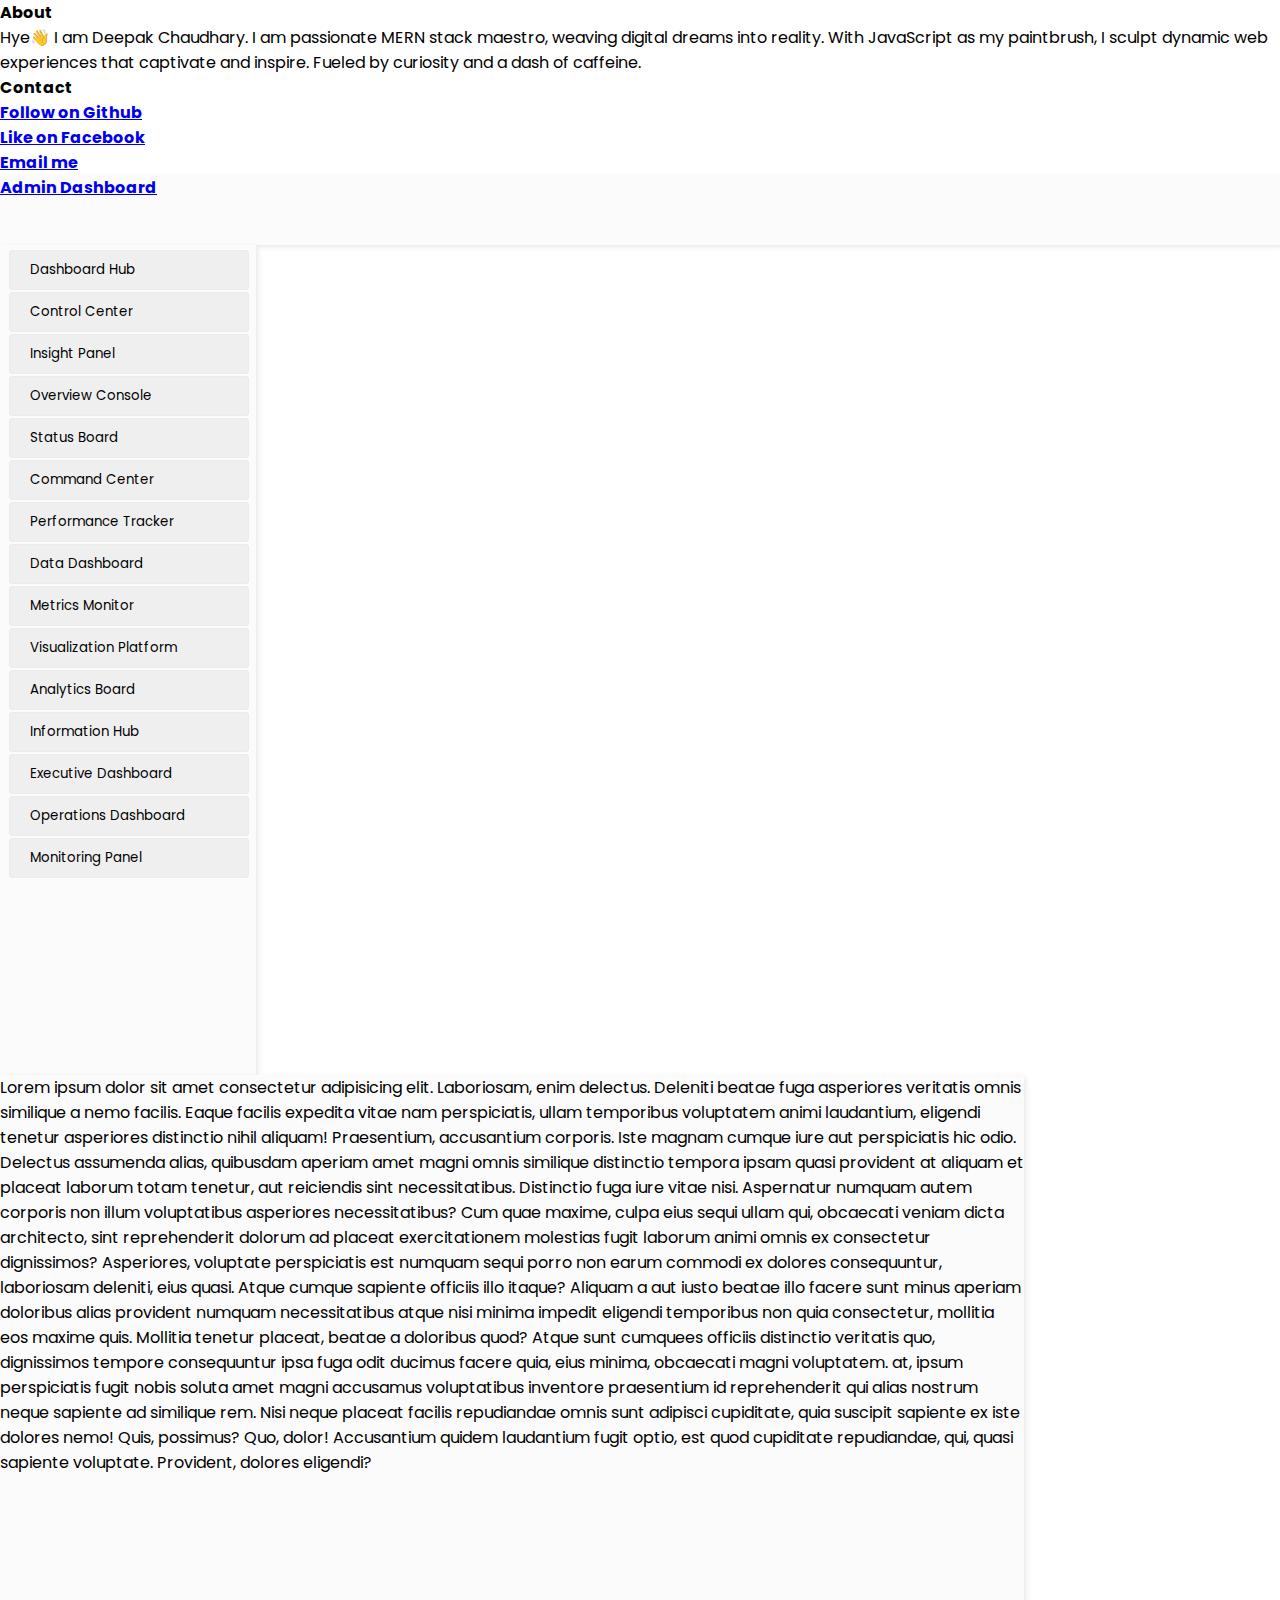
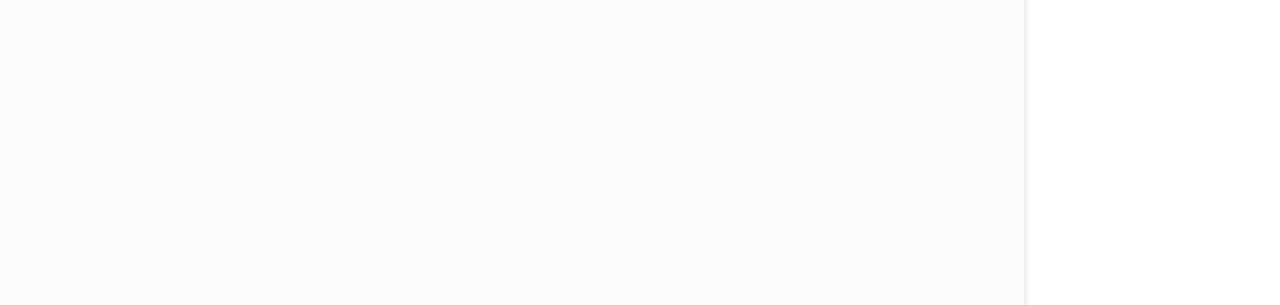
==== commit 5d4fe999: "message" ====
--- a/index.html
+++ b/index.html
@@ -118,10 +118,49 @@
         </section>
         <section class="content-panel">
             <div class="container mt-3">
-                Lorem ipsum dolor sit amet consectetur adipisicing elit. Laboriosam, enim delectus. Deleniti beatae fuga asperiores veritatis omnis similique a nemo facilis. Eaque facilis expedita vitae nam perspiciatis, ullam temporibus voluptatem animi laudantium, eligendi tenetur asperiores distinctio nihil aliquam! Praesentium, accusantium corporis. Iste magnam cumque iure aut perspiciatis hic odio. Delectus assumenda alias, quibusdam aperiam amet magni omnis similique distinctio tempora ipsam quasi provident at aliquam et placeat laborum totam tenetur, aut reiciendis sint necessitatibus. Distinctio fuga iure vitae nisi. Aspernatur numquam autem corporis non illum voluptatibus asperiores necessitatibus? Cum quae maxime, culpa eius sequi ullam qui, obcaecati veniam dicta architecto, sint reprehenderit dolorum ad placeat exercitationem molestias fugit laborum animi omnis ex consectetur dignissimos? Asperiores, voluptate perspiciatis est numquam sequi porro non earum commodi ex dolores consequuntur, laboriosam deleniti, eius quasi. Atque cumque sapiente officiis illo itaque? Aliquam a aut iusto beatae illo facere sunt minus aperiam doloribus alias provident numquam necessitatibus atque nisi minima impedit eligendi temporibus non quia consectetur, mollitia eos maxime quis. Mollitia tenetur placeat, beatae a doloribus quod? Atque sunt cumque totam quasi magni, beatae illum praesentium delectus molestiae dolor, eligendi deserunt! Dolores optio iusto incidunt impedit in, sapiente ipsum tempore tenetur adipisci quas repudiandae quis illum voluptates. Labore et eligendi delectus ullam omnis explicabo asperiores perspiciatis, eius officia laborum autem. Ex ea minus ad molestiae placeat accusantium et eius architecto quidem earum numquam cumque, odio provident nihil officia fugit iusto laudantium harum, asperiores libero obcaecati eligendi velit pariatur sapiente? Mollitia modi doloremque quae odio iusto eveniet doloribus animi optio quisquam in! Excepturi numquam error totam consequuntur, voluptatem rerum molestias nulla, facilis fugit cupiditate atque ipsum cum enim, asperiores molestiae! Eum totam dolorem id fugiat reiciendis consectetur voluptatum quibusdam nemo, labore, ducimus impedit distinctio voluptate at tempora provident saepe praesentium quos. Vel, nobis veritatis! Labore ipsa fugiat, maiores nemo explicabo voluptatibus eaque unde alias deleniti maxime vitae quia quasi esse minima consequuntur totam debitis ducimus laborum quo facilis magnam beatae odit corporis excepturi? Repellat ea eius dignissimos? Blanditiis distinctio ipsa incidunt aut ipsum saepe eaque unde neque dolores velit sapiente, amet, aliquam voluptatum dicta, at temporibus fugit? Aperiam sunt quis repudiandae id non? Tempore, ab voluptates facere, labore, autem impedit vero soluta ipsum accusamus quae ad? Atque delectus sapiente cumque unde facere molestias officiis itaque ipsum perspiciatis ipsa! Consectetur corrupti vel placeat vero rerum eos ipsum nam nostrum id aperiam? Provident dicta quibusdam eius itaque rerum nostrum dolorem dolorum quidem ut nobis architecto animi sint, deleniti, tempore maiores sit est, suscipit totam repudiandae ratione? Cumque eveniet consequatur alias rem adipisci magni corporis numquam. Nesciunt sint harum reiciendis rem quo deserunt sapiente eos placeat dolorem ad at, quas voluptas odio, asperiores dignissimos possimus, voluptatum quaerat qui voluptatem impedit quam est animi earum? At possimus, vitae quisquam illo ratione adipisci molestiae dolore iste distinctio? Veritatis voluptates reiciendis molestiae, itaque dicta magni neque amet illo alias facilis, odio officiis animi asperiores, a nesciunt voluptatem quisquam provident. Qui, facilis. Temporibus ad consequatur perferendis perspiciatis omnis harum minima accusantium alias dolore eum, doloremque repudiandae vero nihil eos nobis voluptas illum? Temporibus ex corrupti delectus molestias facere libero praesentium accusantium reiciendis at! Laboriosam dolorum saepe repellat libero mollitia doloremque officiis rerum voluptate natus quaerat blanditiis animi, odio reprehenderit sed cum, accusamus hic qui! Modi quidem repellat hic quae voluptate voluptates. Laborum, inventore unde nisi porro nostrum dolor incidunt deleniti consequatur veritatis, ipsa esse reiciendis hic ullam, accusantium beatae delectus minima illum facilis dolores autem! Officia facilis impedit repellat ad? Possimus unde tenetur, rerum cumque nemo nulla iure quas magnam rem nostrum suscipit soluta facere et ipsam, animi qui commodi. Porro facere cupiditate ut commodi et, perspiciatis fugit non incidunt sequi sapiente corporis vero recusandae quas deserunt harum officia. Porro vitae sint similique rerum iste perspiciatis quam veniam aspernatur, velit consectetur tenetur odit eius quibusdam corporis commodi mollitia. Quibusdam mollitia quasi quod iste voluptas iure? Aspernatur suscipit saepe doloremque consequuntur. Quia adipisci numquam earum? Nisi vero ipsa perspiciatis modi nihil similique aut corporis officiis, deleniti, adipisci fuga voluptate autem eveniet saepe expedita, fugiat iure. Optio impedit beatae laborum adipisci iure! Laborum ut eaque quaerat molestias repudiandae repellendus sapiente, deleniti expedita eos exercitationem mollitia fuga debitis totam quis accusamus. Dolorum aut, quam deleniti molestiae reprehenderit saepe quidem ullam nisi, inventore, quia explicabo harum. Itaque nemo recusandae iste unde sapiente? Doloribus maiores fuga accusamus tenetur cupiditate odit quia tempore rem adipisci eligendi! Ullam voluptas quo cupiditate adipisci alias. Possimus tempora sapiente quia, accusantium nam, tenetur similique in dolores vitae architecto adipisci quam et animi maxime debitis, molestias doloremque minima! Neque aut nisi molestiae dolor nemo error modi molestias ex harum. Dolore, alias? Magnam, libero doloremque quaerat consequatur ex exercitationem quo numquam consectetur totam nobis minima tempora commodi nulla voluptates, molestiae facilis alias! Reprehenderit blanditiis ad facilis neque temporibus similique et ullam quaerat non quidem? Perferendis velit mollitia pariatur itaque amet dicta unde eaque quisquam repellat dolores reiciendis laborum, laudantium facilis. Veniam perferendis fugiat non esse explicabo veritatis ipsa in est asperiores natus hic reiciendis eligendi temporibus ratione numquam ipsam, corrupti a necessitatibus ab animi sapiente aperiam sint velit eaque! Ducimus repellendus aliquid nesciunt autem saepe beatae quasi tenetur eius minima, voluptates assumenda, ullam modi fuga fugiat veritatis minus mollitia animi, earum odit ratione magnam corrupti explicabo vitae. Ad eum quas aspernatur ducimus est. Qui, optio blanditiis nobis consectetur quidem unde pariatur nemo doloribus esse porro atque aperiam ab eveniet illum tempore provident quaerat molestiae quasi impedit enim numquam harum rerum, suscipit et. Ab necessitatibus, velit est ut, excepturi quis, corporis quibusdam cum suscipit odit asperiores. Voluptatum aliquam totam iure, aperiam vitae at quod numquam perspiciatis eveniet quia doloribus deserunt deleniti dolorem qui nesciunt laborum nihil nisi dolores non ad. Voluptatum, possimus! Blanditiis eveniet numquam animi officiis! Corrupti quos molestias commodi repellendus doloribus. Quo cum, earum blanditiis labore quam, vero alias, iste officiis dolore laboriosam beatae amet a! Quaerat animi voluptates odit sequi repudiandae ullam et labore ipsa! Deleniti dolores ad dolorem enim autem, optio ab dolore sint nobis consequuntur esse vel sequi velit incidunt nihil eius debitis omnis. Voluptatum iusto voluptas blanditiis dolor officiis magni earum, id veniam eaque natus unde odio reiciendis ipsam, esse explicabo maxime ullam veritatis itaque. Sunt distinctio quaerat quae, ut expedita, earum quibusdam optio nam voluptatem in fugiat quisquam non architecto vitae perspiciatis rem consectetur modi deserunt aut vel minima ab? Perferendis sint optio sapiente autem ut nemo. Neque, id beatae. Voluptatum ipsam ut eius distinctio consequatur! Provident consequuntur sint delectus omnis officia ullam porro quam ipsum explicabo. Eligendi beatae mollitia, saepe ipsam omnis consequatur placeat! Molestiae eveniet inventore delectus ratione asperiores voluptate vitae rem nisi iure nam debitis nihil esse aperiam, quidem quia ex, odio atque perspiciatis magnam eligendi porro facilis natus nemo. Maxime fuga molestiae incidunt qui quas officia? Distinctio nam deserunt veniam, ab eius beatae provident saepe eum sunt repudiandae dolor ipsum delectus repellat! Nostrum error provident quis, esse id consequatur nulla repellendus quae ipsam! Dolores odit cumque enim voluptatum culpa corrupti maxime facilis blanditiis voluptatem mollitia modi ipsam hic illo magni temporibus perspiciatis cupiditate nihil, libero perferendis veniam rerum iusto repellendus. Optio reiciendis expedita ipsum natus dignissimos laborum quisquam nostrum corporis ducimus mollitia modi maiores dolor, laudantium cum at numquam excepturi quaerat doloremque eveniet cumque. Eum quia molestiae illo eveniet iure, doloribus, accusantium est aperiam modi accusamus, maxime praesentium quam? Rem voluptate rerum obcaecati voluptates eligendi minus ullam optio ex architecto repellendus molestias officiis vero dolores dolore nihil provident totam consequuntur similique esse, corporis repudiandae quos maiores sed quisquam! Tempora, temporibus cupiditate sunt corporis ducimus sint voluptates fugiat reprehenderit tempore hic dolorem placeat doloribus minima unde eligendi eius doloremque at nesciunt laboriosam, iusto in ex. Commodi sint doloribus, quibusdam aut vero assumenda corporis? Inventore totam numquam, in at dicta eaque hic placeat, perspiciatis quisquam aperiam ut id nam omnis nobis vero repellat odio, dolor itaque. Quas atque necessitatibus, adipisci ipsam aliquam vitae ex voluptatibus corporis. Quas, quis iusto consequatur modi beatae aperiam ad, pariatur illo maiores dignissimos vel a eum mollitia temporibus labore deleniti itaque quaerat sapiente. Corporis, quidem voluptatem! Natus tenetur ullam error amet consequatur autem laborum illum doloremque, sapiente totam quo, quia repellendus ipsam perferendis hic impedit deserunt? Vero eius, nobis similique unde asperiores ipsam doloremque in doloribus amet? Nesciunt, odio. Eos dolores rerum debitis dolor amet rem ad. Perspiciatis quae harum ratione expedita eligendi magnam. Labore accusamus, vitae neque beatae, enim fuga, nihil excepturi officia cum molestias minus exercitationem! Harum, ducimus facere eius labore minima dicta. Sit, incidunt et dicta nesciunt impedit obcaecati eaque maxime dolores molestiae numquam unde laudantium dignissimos, quasi aspernatur, ut corporis nisi. Optio debitis deleniti amet tempore sunt blanditiis facilis nemo dicta modi qui nam reiciendis excepturi veritatis, nisi a quis at consectetur quod. Quia at quo cupiditate commodi iure nisi amet expedita distinctio aperiam. Aspernatur est ex culpa obcaecati adipisci doloremque deserunt in assumenda, autem itaque. Expedita, temporibus incidunt repellendus doloribus animi in dicta harum distinctio rem numquam perferendis officiis quaerat illum beatae mollitia blanditiis alias quidem? Eveniet facilis harum impedit, modi perspiciatis architecto iusto quidem inventore! Omnis eligendi itaque nobis libero rem. Temporibus deserunt harum exercitationem sit provident, est debitis animi magni placeat, ex nam consequuntur tempore quos ducimus. Veritatis, aut rem, veniam esse soluta ducimus harum enim debitis molestias dolorem nostrum autem magni non quo, nesciunt expedita voluptas. Velit officiis quo eius commodi voluptate facilis omnis corrupti deleniti nostrum voluptatibus laborum veritatis, debitis obcaecati unde. Numquam commodi amet natus placeat ullam provident similique consectetur rerum. Adipisci explicabo recusandae porro doloremque totam dolorem reiciendis quae quo cum debitis quis ex, qui iure possimus et, cumque rem tempora, esse illum? Corporis temporibus illum animi voluptatem dolor doloribus harum doloremque esse. Veniam expedita maiores delectus doloribus, aliquid perferendis odio amet nulla nesciunt quibusdam rem autem porro explicabo modi! Obcaecati optio doloremque ratione asperiores veniam maxime hic minima molestias ipsam? Harum, nihil, corporis distinctio qui saepe doloremque inventore nobis sed consectetur rem iusto est facilis deleniti repudiandae totam voluptas eveniet adipisci delectus culpa quisquam. Cumque odit sapiente amet. Non accusantium assumenda unde, suscipit molestias voluptatem totam exercitationem officia harum dicta aperiam doloribus optio nulla earum obcaecati dolor, officiis veniam quaerat esse, cupiditate illo? Fugiat quia labore repellendus possimus deserunt nesciunt fuga cum ad natus incidunt! Iste adipisci pariatur unde voluptates officiis distinctio veritatis quo, dignissimos tempore consequuntur ipsa fuga odit ducimus facere quia, eius minima, obcaecati magni voluptatem. Possimus, soluta. Repellendus numquam illo mollitia eligendi perspiciatis libero. Vel, et tempora sapiente voluptate ducimus voluptas? Nesciunt similique cumque nostrum odit fugit nihil doloremque ratione, qui quos sunt sed aliquam voluptates saepe adipisci. Hic accusantium sit delectus alias odio, vel, aperiam et odit labore, magni similique. Ullam illum magni sed hic nulla aspernatur non repellat suscipit sequi reprehenderit, itaque, tenetur totam! Earum autem tenetur repellat alias, odit debitis molestias! Autem explicabo voluptates unde eos consectetur provident qui harum voluptatem ullam, maiores doloribus, porro repellendus. Praesentium sed molestias molestiae vero maxime ducimus, velit repudiandae numquam culpa nostrum eligendi voluptatem aperiam fuga aut modi ullam deserunt sunt aliquid animi recusandae quibusdam necessitatibus veniam. Obcaecati eveniet provident quaerat in repudiandae, ab quidem, aut quibusdam illo enim tenetur voluptas, ducimus et quisquam consequuntur! Quaerat aliquam, quae inventore vero tenetur est sequi voluptas blanditiis dignissimos iure, eveniet aperiam neque. Corrupti suscipit eos delectus aliquid nam dolores. Ipsa delectus earum reprehenderit perspiciatis nobis omnis consectetur! Adipisci nemo possimus provident eos iusto error, accusantium quas culpa ipsa suscipit voluptates ducimus atque nisi quasi numquam aut facilis molestiae assumenda recusandae! Excepturi doloremque minus facere blanditiis ut pariatur quae error quis corporis rerum exercitationem eligendi, voluptas suscipit sit eum asperiores sunt aut esse neque laborum praesentium mollitia. Id ullam aperiam velit quod ipsum rerum natus, similique eius aliquid corporis ratione temporibus hic, excepturi ex nostrum quisquam! Alias corrupti eos eaque architecto est ex necessitatibus autem sequi blanditiis impedit excepturi provident culpa nulla, obcaecati dolorum quisquam fugiat non aut? Saepe commodi, corrupti delectus fugit minima magni doloremque nostrum consequatur nobis iusto cumque dolores voluptate iure impedit vitae ad aspernatur, autem enim voluptas itaque illo ipsum omnis? A quidem praesentium impedit libero ratione eos modi facere assumenda minus voluptatum voluptate, nesciunt illo, vero natus. Maiores est adipisci, eveniet vel accusamus accusantium eligendi eius. Natus iste dolorum saepe fugiat ab ut obcaecati amet illum aut non exercitationem nihil et provident sint, in consectetur consequatur magnam asperiores sapiente odit tenetur repellendus! Aliquam voluptates tenetur quibusdam cupiditate, debitis itaque, nemo voluptatibus voluptas obcaecati sequi deserunt! Nesciunt voluptatem, cumque cum asperiores consequuntur temporibus voluptatum placeat eveniet, enim eos aut praesentium quibusdam quaerat amet quae, consectetur ipsam earum perspiciatis odio minus corrupti officiis voluptas aliquid quo. Doloribus expedita earum amet laudantium officia incidunt laborum, dolore molestias provident, quaerat nostrum corporis sint omnis minima magni rem accusamus dolores eius explicabo ullam? Facere sapiente facilis est quasi sit eveniet tempore ipsam odio explicabo nihil, vitae nobis, ullam enim quis? Voluptate neque nam eveniet porro laboriosam molestiae dolorem earum aut tempore amet quaerat explicabo quos, labore quae, fugit delectus optio dolor fugiat fuga a! Minus impedit facere temporibus officia assumenda at eos dolores asperiores architecto quos animi dolor ipsam optio, provident non distinctio velit libero pariatur veritatis, nam soluta sapiente accusamus natus enim. Quidem quam eum eligendi dicta libero odit consequuntur reiciendis accusamus, animi consequatur, soluta placeat, nulla at fugit sint. Recusandae nisi atque maxime, doloribus, sequi blanditiis iste voluptatibus dignissimos autem corrupti harum modi magni deleniti dicta officiis nemo, corporis aliquid culpa? Ut, nobis voluptas. Vitae asperiores, deserunt, veniam necessitatibus laborum repellendus, aliquid eligendi sunt id magnam nihil. Aspernatur nam ipsam delectus temporibus autem tempore, consequuntur fuga ratione accusantium deserunt dignissimos nihil quam molestias deleniti velit est illo. Blanditiis, voluptatem? Rerum ab id esse blanditiis provident officia inventore nostrum earum, debitis dolorum enim iusto odit, optio reiciendis modi hic laudantium labore? Iusto cum itaque nulla quia explicabo eligendi maxime inventore consequatur enim, architecto excepturi ducimus totam repellendus tempore quisquam eius voluptatum officia reiciendis possimus? Recusandae libero voluptates adipisci consequuntur corporis itaque, voluptatibus soluta nihil quos nostrum amet est et enim ad non illum laborum laboriosam quae sed deleniti dignissimos maiores consequatur porro quod. Repellat repellendus iste cum. Nemo tenetur reiciendis aut ipsam ducimus tempore quis natus in. Natus praesentium adipisci quod quas laudantium! Reiciendis placeat, repudiandae, veniam blanditiis quisquam asperiores ea error aut consequatur commodi, tempore voluptatibus doloremque numquam eligendi soluta facilis. Optio vitae quasi, omnis accusantium maxime soluta laborum temporibus earum voluptas eaque mollitia? Mollitia sint doloremque veniam eius atque fugiat provident repudiandae, rem dolore amet, modi eaque. Similique impedit cumque itaque maxime necessitatibus iusto eaque aut laborum blanditiis, at praesentium nam ex accusantium reiciendis ipsum eveniet eius! Debitis quas maxime ad natus libero ratione nesciunt. Rerum quisquam maxime, amet debitis velit adipisci exercitationem fugiat explicabo quaerat illum reiciendis perspiciatis tempora temporibus similique iste tenetur odit labore et voluptate sed impedit. Aliquid nihil natus praesentium corporis. Ipsam facere odit voluptates explicabo asperiores. Placeat id quaerat, adipisci deleniti cum sint a reiciendis sed expedita, possimus necessitatibus rerum consequatur vero dolore explicabo fuga consectetur in! Ducimus enim ut natus dolore atque iste, sapiente non laborum amet. Quam, nam perferendis a quaerat consequuntur tenetur quo obcaecati accusantium ab doloribus laudantium, mollitia earum cum. Fugit architecto obcaecati esse quidem nemo natus placeat animi excepturi. Maxime similique ducimus, fugiat velit doloremque beatae necessitatibus nisi quas, aliquid perferendis architecto qui iure accusantium! Suscipit dolores minima, inventore officiis repudiandae quidem quo, praesentium magnam ipsam maiores, repellendus velit iusto possimus enim? Reiciendis, velit atque? Aut eos nemo at delectus optio, sed laboriosam molestiae aperiam modi ex laborum iste voluptatum, accusantium error inventore quaerat deleniti ipsum nisi atque? Illo vero corrupti laborum ipsa? Tempora ab optio nam explicabo repellat nulla et assumenda perferendis dolor, vitae voluptas minima voluptate, ducimus magnam dolores distinctio ipsum. Facere reprehenderit quos doloribus cumque cupiditate quod rerum nemo voluptates repudiandae, voluptate quaerat unde, a sit, vel vero praesentium minus nesciunt laborum fugiat. Recusandae veritatis iusto cumque porro adipisci dolores illo asperiores aliquid sed, necessitatibus, nam repellendus quia quod incidunt quo. At, quis! Sapiente similique molestiae amet voluptatem, nobis eaque rem? Eum ducimus dolor delectus autem error, suscipit impedit nobis molestias corrupti aperiam aspernatur officiis, eveniet laboriosam adipisci ut quae? Aspernatur nulla architecto, molestiae ex sapiente sed nobis asperiores consectetur amet! Quae necessitatibus beatae adipisci assumenda quasi placeat voluptas ea voluptatum. Maxime dolore neque aut deserunt, nisi dolores eaque molestiae temporibus. Quo ex perferendis molestiae. A beatae harum distinctio unde placeat. Eum, perferendis ab quas porro dignissimos illo dolor quam. Facere non eius perferendis commodi minima delectus debitis hic quia. Quam laborum mollitia expedita rem, aut impedit laboriosam nulla culpa eveniet sapiente cumque voluptate in optio voluptas, hic fugit, porro ea ducimus? Debitis veniam ducimus ad, libero temporibus magni. Earum consequuntur eos architecto praesentium aspernatur natus vero assumenda quis tempora est expedita enim aut laboriosam dolorum odio voluptatibus repudiandae quos nobis, sapiente, excepturi perferendis molestiae delectus doloribus nemo? Architecto dolore debitis reprehenderit iste corrupti repellendus molestias ipsam omnis magnam eos sed suscipit, aliquam dolorum laudantium minus voluptatum saepe deserunt, sint nihil maiores fugit ea cumque. Vero excepturi vitae neque natus exercitationem voluptatem, perferendis mollitia, facere rerum soluta iure. Libero magnam eos dolores quibusdam maxime hic earum. Rerum accusantium nesciunt aliquam, sint omnis blanditiis animi saepe necessitatibus esse perspiciatis doloribus eaque repellat in assumenda provident ut maxime molestias quod suscipit? Dicta provident accusantium, hic illo laudantium porro nam autem at consequuntur eveniet reprehenderit. Adipisci, et enim minima dolorum cumque natus dolores, qui odio repellendus soluta eaque quos tenetur sint necessitatibus minus eveniet earum, tempore assumenda commodi consequuntur omnis optio laboriosam? Sunt, magni modi. Nihil temporibus pariatur iure eos ut ipsam laudantium voluptatum tempora error, deserunt maiores ullam esse quam! Nisi repudiandae voluptatum ut, nesciunt sapiente delectus totam rem fuga explicabo! Deserunt accusamus soluta quae consectetur sequi doloribus facilis minus necessitatibus incidunt possimus reiciendis culpa, cumque voluptates, illum, voluptatum commodi vitae laboriosam magnam non nihil quisquam modi ut et. Nesciunt beatae excepturi molestias, at hic optio porro cupiditate eum quos facilis officiis debitis aliquam, ea maxime? Repellendus hic amet veritatis in ipsa itaque facere unde perferendis voluptatem quas, excepturi quasi cupiditate accusamus pariatur dolorum commodi aspernatur error earum, nostrum distinctio debitis eum! Sed, rem libero impedit voluptatibus beatae nam architecto in eum adipisci doloribus quis consectetur pariatur deserunt deleniti, maiores iure molestiae iusto sequi consequatur ipsum ea, accusamus recusandae quisquam. Temporibus excepturi repellendus est voluptas alias voluptatibus totam consectetur ut repellat, quia facere harum recusandae incidunt nam obcaecati cumque illo nemo expedita aut magni tempora! Natus facilis similique quia sapiente porro, nisi est voluptates sint veritatis accusantium quos. Obcaecati adipisci suscipit pariatur tempore id est, quis consequuntur cumque aperiam similique, amet possimus veniam. Animi facilis non sint possimus voluptatum eligendi accusantium iste eius eaque hic tenetur sequi distinctio excepturi esse, repellendus ipsa tempore sapiente nesciunt autem rem? Cupiditate fugiat quod eos laborum nisi aliquam, quos asperiores rerum, delectus necessitatibus molestias. Consequatur quasi laborum ipsam, optio nulla facilis. Repellat esse enim magnam consequatur aut aliquam accusamus, eaque, nobis debitis libero autem a fugiat temporibus officia et voluptate. Suscipit quibusdam, repellendus enim hic rerum magni maiores natus saepe nam eaque accusantium harum magnam aliquam praesentium adipisci perspiciatis ad, fugit libero deleniti ab. Eum qui dolorem inventore nesciunt mollitia voluptatem pariatur ut. Et beatae ut unde dicta quo voluptatibus est repellat non fugiat ex ad eos, nihil, praesentium iusto recusandae in culpa ullam laboriosam! Dolorum eius tenetur pariatur at molestias beatae modi voluptas. Officia labore dignissimos maxime voluptate illum nobis? Harum, et voluptate reiciendis, quasi numquam odio porro temporibus omnis consequatur autem beatae id laborum exercitationem neque sapiente in, excepturi commodi quaerat nostrum? Reprehenderit reiciendis eius a fugiat facilis incidunt. Beatae, natus? Delectus perferendis repudiandae labore ipsam cupiditate! Voluptatum ea tempora perferendis in laboriosam consectetur sint ratione incidunt possimus praesentium tempore fuga soluta aliquid nesciunt eius ipsa architecto fugiat officia, cupiditate, nemo vero exercitationem quisquam totam. Est iusto totam nobis amet. Quos fugit porro saepe velit doloribus ipsam totam facere atque ducimus. Dolores magnam aut provident quo repellat culpa repudiandae illo laborum aliquid ab eveniet quaerat consequatur maxime eos pariatur omnis reprehenderit optio alias quam maiores dolorum voluptates, id, consequuntur voluptatum? Velit, exercitationem inventore nesciunt, optio quas placeat impedit harum odit provident itaque sequi enim voluptas assumenda iure, eaque eveniet. Harum suscipit vel odio consequuntur numquam, ea quaerat, reprehenderit provident minima repellendus, voluptate aperiam? Ratione nemo et, cum aliquid quae reiciendis. Impedit veritatis, itaque non excepturi sapiente quae dignissimos ea cupiditate? Ab, labore quo fugiat, ipsum perspiciatis fugit nobis soluta amet magni accusamus voluptatibus inventore praesentium id reprehenderit qui alias nostrum neque sapiente ad similique rem. Nisi neque placeat facilis repudiandae omnis sunt adipisci cupiditate, quia suscipit sapiente ex iste dolores nemo! Quis, possimus? Quo, dolor! Accusantium quidem laudantium fugit optio, est quod cupiditate repudiandae, qui, quasi sapiente voluptate. Provident, dolores eligendi?
+                Lorem ipsum dolor sit amet consectetur adipisicing elit. Laboriosam, enim delectus. Deleniti beatae fuga
+                asperiores veritatis omnis similique a nemo facilis. Eaque facilis expedita vitae nam perspiciatis,
+                ullam temporibus voluptatem animi laudantium, eligendi tenetur asperiores distinctio nihil aliquam!
+                Praesentium, accusantium corporis. Iste magnam cumque iure aut perspiciatis hic odio. Delectus assumenda
+                alias, quibusdam aperiam amet magni omnis similique distinctio tempora ipsam quasi provident at aliquam
+                et placeat laborum totam tenetur, aut reiciendis sint necessitatibus. Distinctio fuga iure vitae nisi.
+                Aspernatur numquam autem corporis non illum voluptatibus asperiores necessitatibus? Cum quae maxime,
+                culpa eius sequi ullam qui, obcaecati veniam dicta architecto, sint reprehenderit dolorum ad placeat
+                exercitationem molestias fugit laborum animi omnis ex consectetur dignissimos? Asperiores, voluptate
+                perspiciatis est numquam sequi porro non earum commodi ex dolores consequuntur, laboriosam deleniti,
+                eius quasi. Atque cumque sapiente officiis illo itaque? Aliquam a aut iusto beatae illo facere sunt
+                minus aperiam doloribus alias provident numquam necessitatibus atque nisi minima impedit eligendi
+                temporibus non quia consectetur, mollitia eos maxime quis. Mollitia tenetur placeat, beatae a doloribus
+                quod? Atque sunt cumquees officiis distinctio veritatis quo, dignissimos tempore consequuntur ipsa fuga
+                odit ducimus facere quia, eius minima, obcaecati magni voluptatem. at, ipsum perspiciatis fugit nobis
+                soluta amet magni accusamus voluptatibus inventore praesentium id reprehenderit qui alias nostrum neque
+                sapiente ad similique rem. Nisi neque placeat facilis repudiandae omnis sunt adipisci cupiditate, quia
+                suscipit sapiente ex iste dolores nemo! Quis, possimus? Quo, dolor! Accusantium quidem laudantium fugit
+                optio, est quod cupiditate repudiandae, qui, quasi sapiente voluptate. Provident, dolores eligendi?
             </div>
         </section>
+        <button class="close-navigation-panel" onclick="togglePanel()">
+            >
+        </button>
     </main>
+    <script>
+        function togglePanel() {
+            var x = document.querySelector(".navigation-panel");
+            var y = document.querySelector('.content-panel')
+            if (x.style.display === "none") {
+                x.style.display = "block";
+                x.style.width = "100%";
+                x.style.transition = "transform 0.3s ease-in-out"; 
+                y.style.display = "none";
+            } else {
+                x.style.display = "none";
+                y.style.display = "block";
+                y.style.width = "100%";
+                x.style.transition = "transform 0.3s ease-in-out"; 
+                y.style.transform = "translateX(0%)"; // Slide in from the left
+            }
+        }
+    </script>
 </body>
 
 </html>--- a/assets/css/main.css
+++ b/assets/css/main.css
@@ -83,3 +83,30 @@
         width: 65%;
     }
 }
+
+
+.close-navigation-panel{
+    display: none;
+}
+
+@media screen and (max-width: 600px){
+    .close-navigation-panel{
+        display: block;
+        position: absolute;
+        top: 50%;
+        border: none;
+        background-color: #0D6EFD;
+        color: white;
+        font-size: 1.2rem;
+        padding: 5px;
+        border-radius: 0px 20% 20% 0px;
+        z-index: 10;
+    }
+    .navigation-panel{
+        display: none;
+    }
+    .content-panel{
+        width: 100%;
+        text-align: justify;
+    }
+}
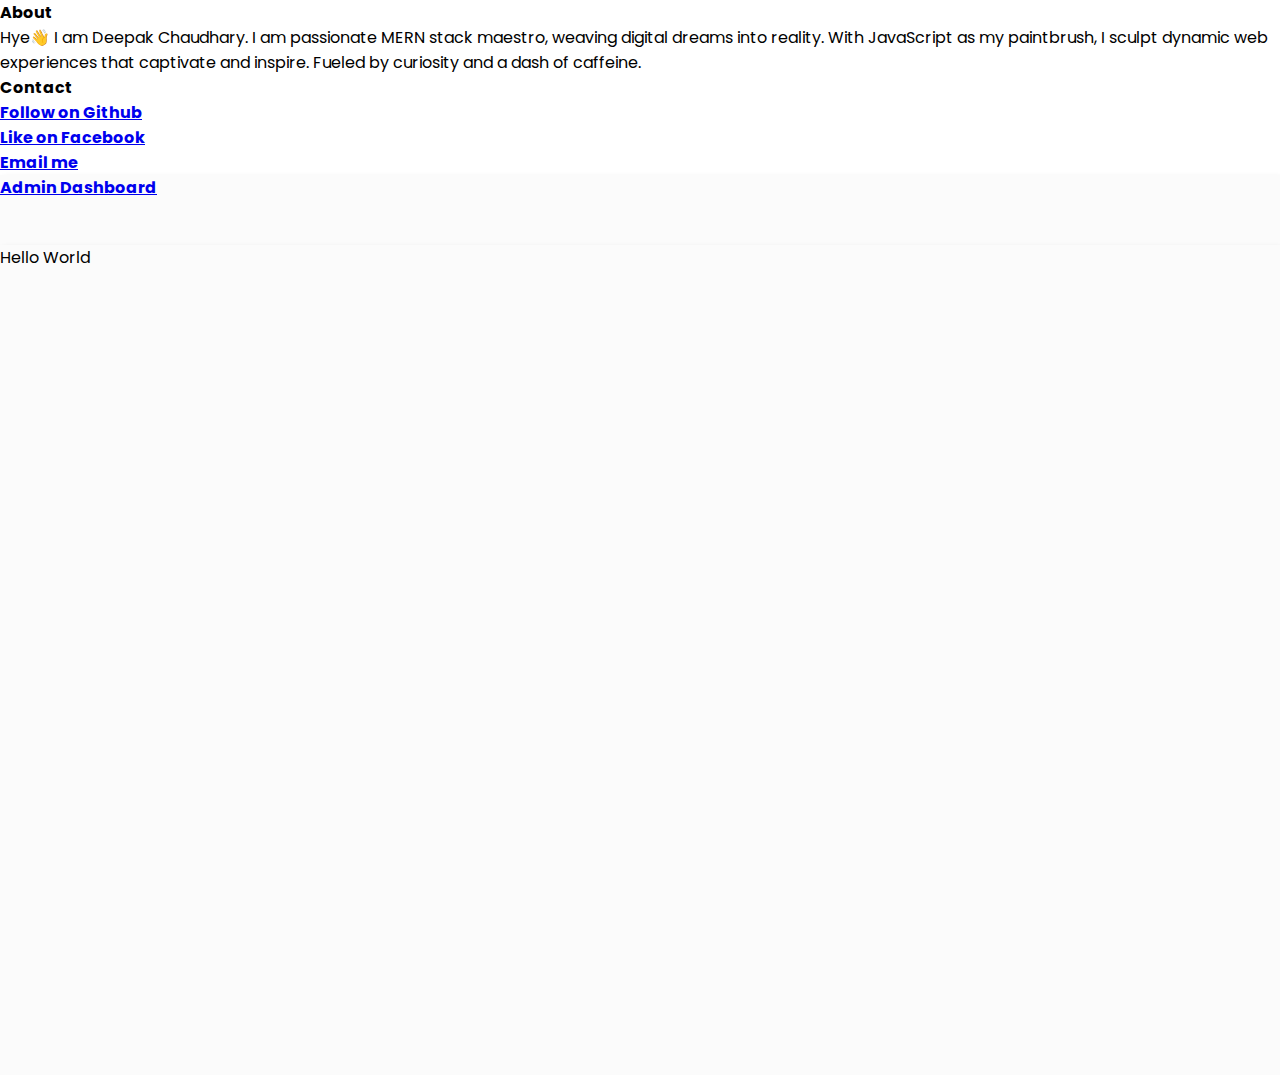
==== commit b0d313db: "message" ====
--- a/index.html
+++ b/index.html
@@ -98,69 +98,34 @@
         <section class="navigation-panel">
             <ul>
                 <ul>
-                    <li><button href="#">Dashboard Hub</button></li>
-                    <li><button href="#">Control Center</button></li>
-                    <li><button href="#">Insight Panel</button></li>
-                    <li><button href="#">Overview Console</button></li>
-                    <li><button href="#">Status Board</button></li>
-                    <li><button href="#">Command Center</button></li>
-                    <li><button href="#">Performance Tracker</button></li>
-                    <li><button href="#">Data Dashboard</button></li>
-                    <li><button href="#">Metrics Monitor</button></li>
-                    <li><button href="#">Visualization Platform</button></li>
-                    <li><button href="#">Analytics Board</button></li>
-                    <li><button href="#">Information Hub</button></li>
-                    <li><button href="#">Executive Dashboard</button></li>
-                    <li><button href="#">Operations Dashboard</button></li>
-                    <li><button href="#">Monitoring Panel</button></li>
+                    <li><button href="#" class="nav-content" data-value="1">Dashboard Hub</button></li>
+                    <li><button href="#" class="nav-content" data-value="2">Control Center</button></li>
+                    <li><button href="#" class="nav-content" data-value="3">Insight Panel</button></li>
+                    <li><button href="#" class="nav-content" data-value="4">Overview Console</button></li>
+                    <li><button href="#" class="nav-content" data-value="5">Status Board</button></li>
+                    <li><button href="#" class="nav-content" data-value="6">Command Center</button></li>
+                    <li><button href="#" class="nav-content" data-value="7">Performance Tracker</button></li>
+                    <li><button href="#" class="nav-content" data-value="8">Data Dashboard</button></li>
+                    <li><button href="#" class="nav-content" data-value="9">Metrics Monitor</button></li>
+                    <li><button href="#" class="nav-content" data-value="10">Visualization Platform</button></li>
+                    <li><button href="#" class="nav-content" data-value="11">Analytics Board</button></li>
+                    <li><button href="#" class="nav-content" data-value="12">Information Hub</button></li>
+                    <li><button href="#" class="nav-content" data-value="13">Executive Dashboard</button></li>
+                    <li><button href="#" class="nav-content" data-value="14">Operations Dashboard</button></li>
+                    <li><button href="#" class="nav-content" data-value="15">Monitoring Panel</button></li>
                 </ul>
             </ul>
         </section>
         <section class="content-panel">
-            <div class="container mt-3">
-                Lorem ipsum dolor sit amet consectetur adipisicing elit. Laboriosam, enim delectus. Deleniti beatae fuga
-                asperiores veritatis omnis similique a nemo facilis. Eaque facilis expedita vitae nam perspiciatis,
-                ullam temporibus voluptatem animi laudantium, eligendi tenetur asperiores distinctio nihil aliquam!
-                Praesentium, accusantium corporis. Iste magnam cumque iure aut perspiciatis hic odio. Delectus assumenda
-                alias, quibusdam aperiam amet magni omnis similique distinctio tempora ipsam quasi provident at aliquam
-                et placeat laborum totam tenetur, aut reiciendis sint necessitatibus. Distinctio fuga iure vitae nisi.
-                Aspernatur numquam autem corporis non illum voluptatibus asperiores necessitatibus? Cum quae maxime,
-                culpa eius sequi ullam qui, obcaecati veniam dicta architecto, sint reprehenderit dolorum ad placeat
-                exercitationem molestias fugit laborum animi omnis ex consectetur dignissimos? Asperiores, voluptate
-                perspiciatis est numquam sequi porro non earum commodi ex dolores consequuntur, laboriosam deleniti,
-                eius quasi. Atque cumque sapiente officiis illo itaque? Aliquam a aut iusto beatae illo facere sunt
-                minus aperiam doloribus alias provident numquam necessitatibus atque nisi minima impedit eligendi
-                temporibus non quia consectetur, mollitia eos maxime quis. Mollitia tenetur placeat, beatae a doloribus
-                quod? Atque sunt cumquees officiis distinctio veritatis quo, dignissimos tempore consequuntur ipsa fuga
-                odit ducimus facere quia, eius minima, obcaecati magni voluptatem. at, ipsum perspiciatis fugit nobis
-                soluta amet magni accusamus voluptatibus inventore praesentium id reprehenderit qui alias nostrum neque
-                sapiente ad similique rem. Nisi neque placeat facilis repudiandae omnis sunt adipisci cupiditate, quia
-                suscipit sapiente ex iste dolores nemo! Quis, possimus? Quo, dolor! Accusantium quidem laudantium fugit
-                optio, est quod cupiditate repudiandae, qui, quasi sapiente voluptate. Provident, dolores eligendi?
+            <div class="container mt-3 context">
+
             </div>
         </section>
         <button class="close-navigation-panel" onclick="togglePanel()">
             >
         </button>
     </main>
-    <script>
-        function togglePanel() {
-            var x = document.querySelector(".navigation-panel");
-            var y = document.querySelector('.content-panel')
-            if (x.style.display === "none") {
-                x.style.display = "block";
-                x.style.width = "100%";
-                x.style.transition = "transform 0.3s ease-in-out"; 
-                y.style.display = "none";
-            } else {
-                x.style.display = "none";
-                y.style.display = "block";
-                y.style.width = "100%";
-                x.style.transition = "transform 0.3s ease-in-out"; 
-                y.style.transform = "translateX(0%)"; // Slide in from the left
-            }
-        }
-    </script>
+    <script src="./assets/js/index.js"></script>
 </body>
 
 </html>--- a/assets/css/main.css
+++ b/assets/css/main.css
@@ -98,7 +98,8 @@
         background-color: #0D6EFD;
         color: white;
         font-size: 1.2rem;
-        padding: 5px;
+        padding: 10px;
+        box-shadow: 2px 2px 2px rgb(233, 232, 232);
         border-radius: 0px 20% 20% 0px;
         z-index: 10;
     }
@@ -107,6 +108,7 @@
     }
     .content-panel{
         width: 100%;
-        text-align: justify;
     }
 }
+
+
